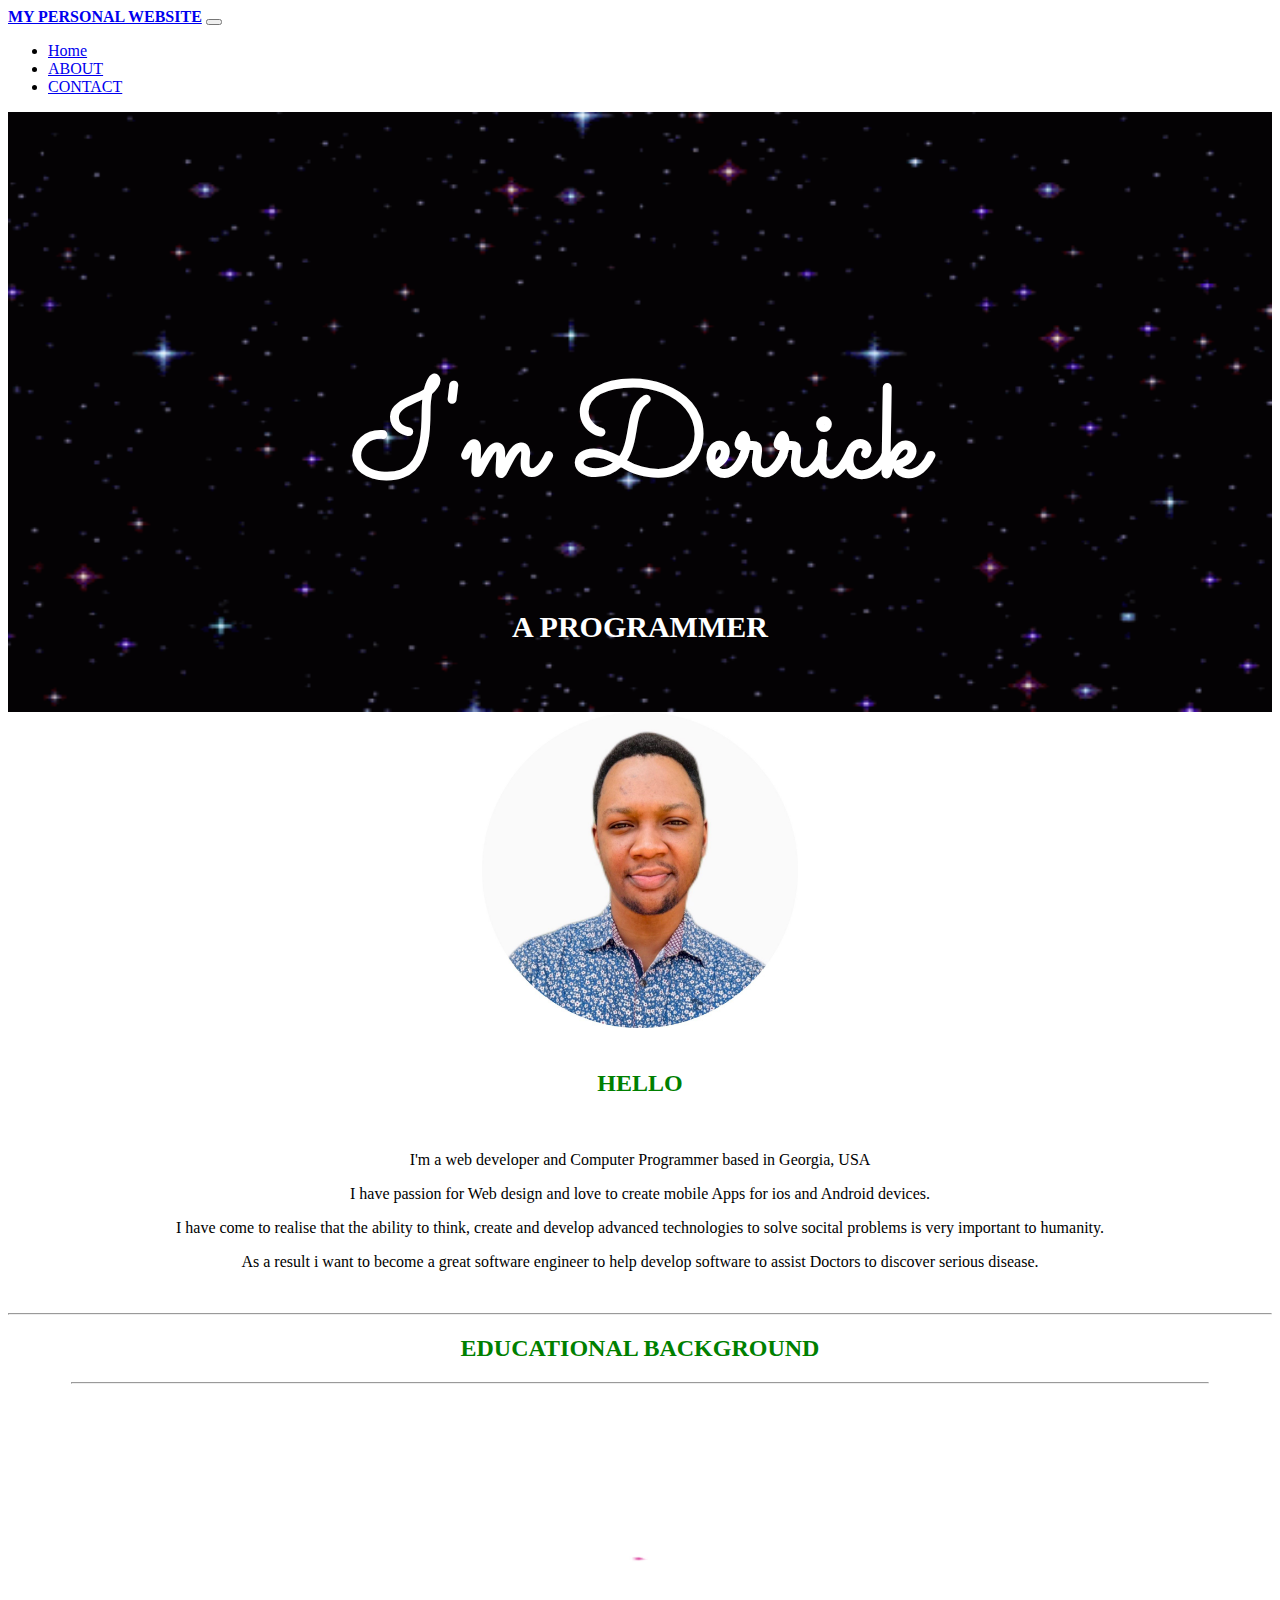
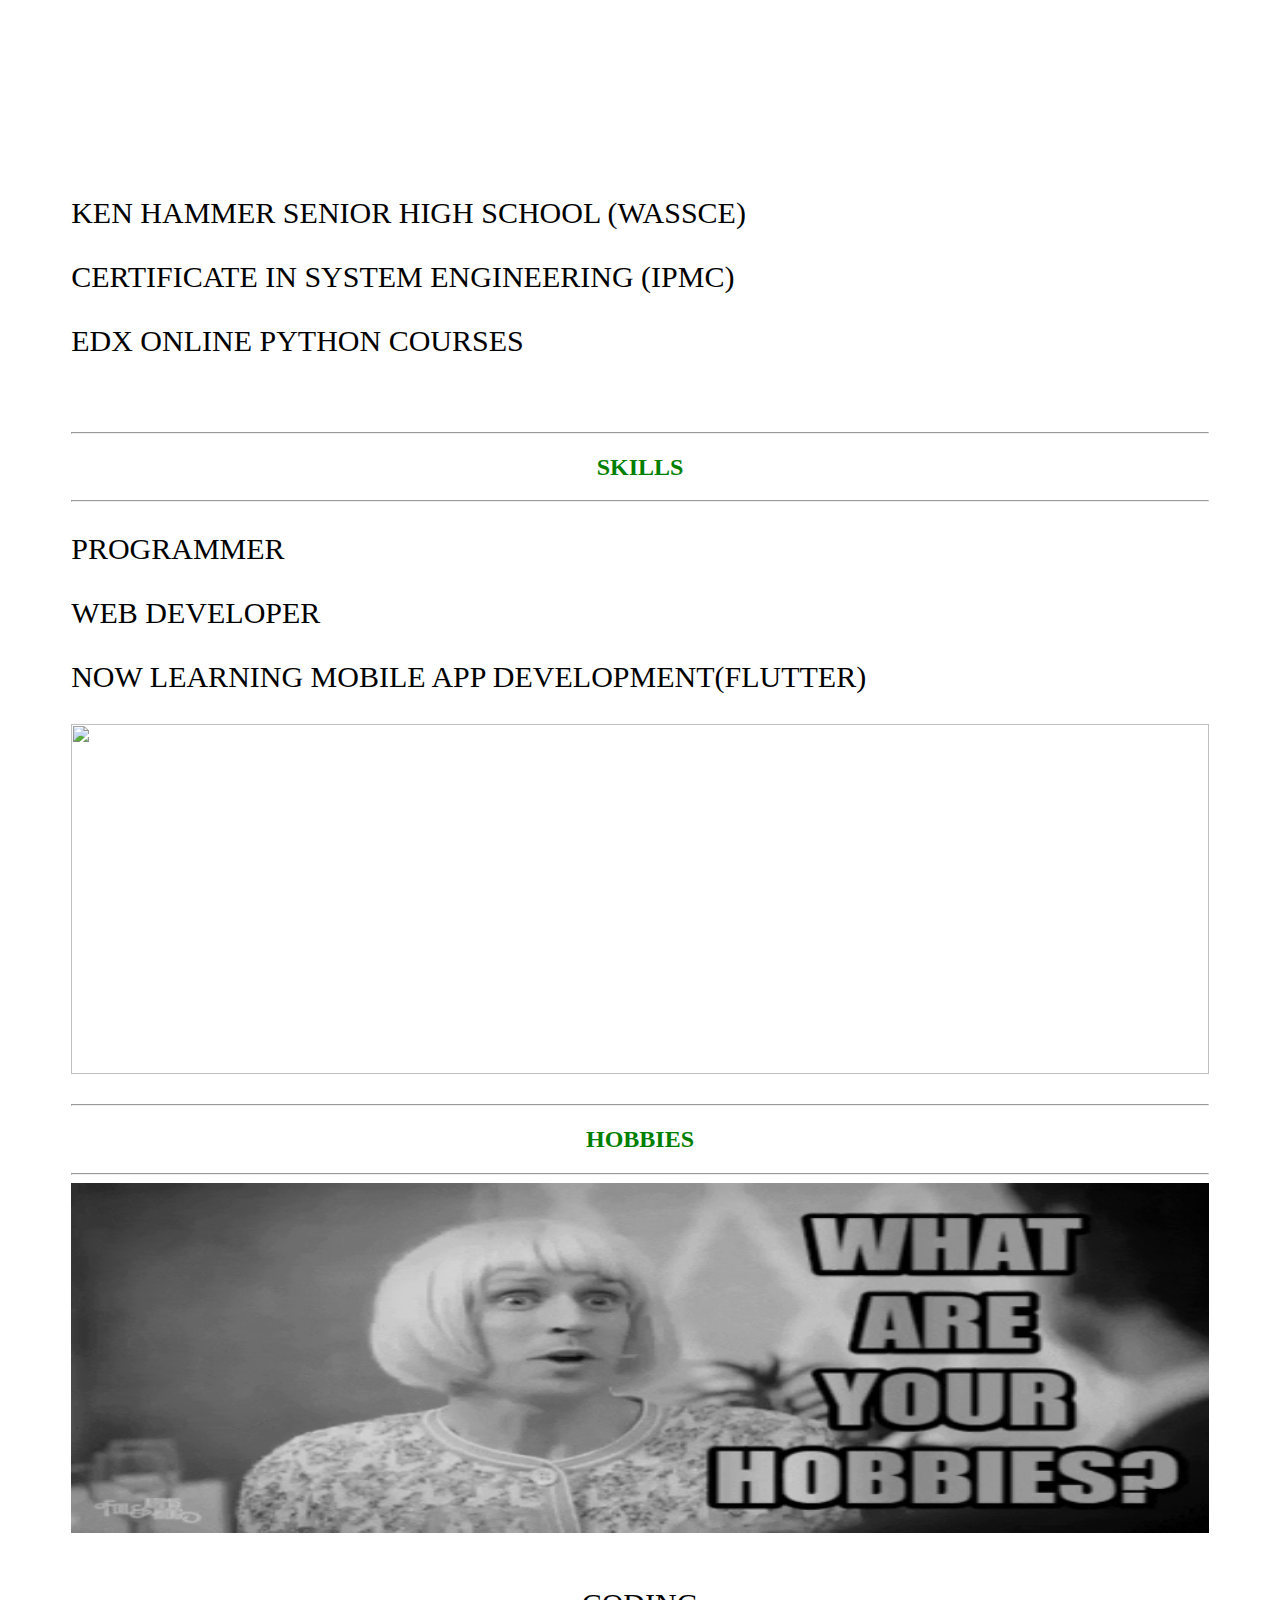
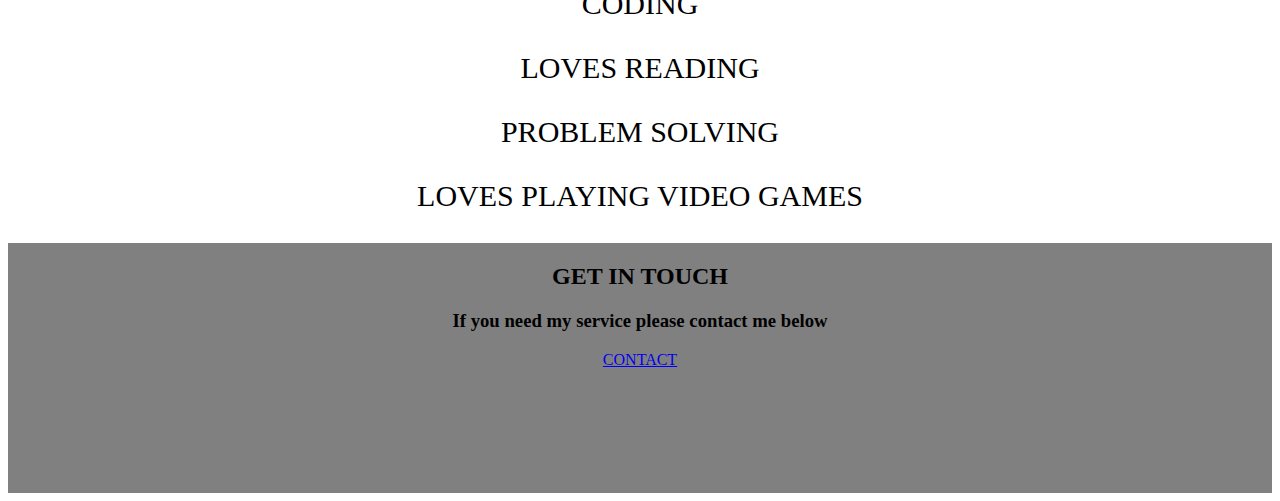
==== index.html @ 9dd03121 "Update index.html" ====
<!doctype html>
<html lang="en">
  <head>
    <!-- Required meta tags -->
    <meta charset="utf-8">
    <meta name="viewport" content="width=device-width, initial-scale=1, shrink-to-fit=no">
    <!-- Bootstrap CSS -->
    <link rel="stylesheet" href="https://cdn.jsdelivr.net/npm/bootstrap@4.1.3/dist/css/bootstrap.min.css" integrity="sha384-MCw98/SFnGE8fJT3GXwEOngsV7Zt27NXFoaoApmYm81iuXoPkFOJwJ8ERdknLPMO" crossorigin="anonymous">
    <title>derrickosei.com</title>
    <link rel="stylesheet" href="css/styles.css">
    <link href="https://fonts.googleapis.com/css2?family=Sacramento&display=swap" rel="stylesheet">
    <link href="https://fonts.googleapis.com/css2?family=Merriweather&display=swap" rel="stylesheet">
    <script src="https://code.jquery.com/jquery-3.3.1.slim.min.js" integrity="sha384-q8i/X+965DzO0rT7abK41JStQIAqVgRVzpbzo5smXKp4YfRvH+8abtTE1Pi6jizo" crossorigin="anonymous"></script>
    <script src="https://cdn.jsdelivr.net/npm/popper.js@1.14.3/dist/umd/popper.min.js" integrity="sha384-ZMP7rVo3mIykV+2+9J3UJ46jBk0WLaUAdn689aCwoqbBJiSnjAK/l8WvCWPIPm49" crossorigin="anonymous"></script>
    <script src="https://cdn.jsdelivr.net/npm/bootstrap@4.1.3/dist/js/bootstrap.min.js" integrity="sha384-ChfqqxuZUCnJSK3+MXmPNIyE6ZbWh2IMqE241rYiqJxyMiZ6OW/JmZQ5stwEULTy" crossorigin="anonymous"></script>
  </head>

  <body>
    <nav class="navbar navbar-expand-lg navbar-dark bg-dark">
      <a class="navbar-brand" href="#"><b>MY PERSONAL WEBSITE</b></a>
      <button class="navbar-toggler" type="button" data-toggle="collapse" data-target="#navbarTogglerDemo01" aria-controls="navbarTogglerDemo01" aria-expanded="false" aria-label="Toggle navigation">
        <span class="navbar-toggler-icon"></span>
      </button>
      <div class="collapse navbar-collapse" id="navbarTogglerDemo01">
        <ul class="navbar-nav ml-auto mt-2 mt-lg-0">
          <li class="nav-item active">
            <a class="nav-link" href="#">Home</a>
          </li>
          <li class="nav-item">
            <a class="nav-link" href="#">ABOUT</a>
          </li>
          <li class="nav-item">
            <a class="nav-link" href="mailto:oseiderrick200@gmail.com">CONTACT</a>
          </li>
        </ul>
      </div>
    </nav>

    <div class="bcg">
      <img class="bcg-pic" src="images/gllaxy.gif" alt="">
      <h1 class="text">I'm Derrick</h1>
      <h6 class="text2">A PROGRAMMER</h6>
    </div>
    <div class="pp">
      <center>
        <img class="pp-img"src="images/profile.jpg" alt=""><br>
        <br>
        <h2 style="text-align:center;color: green">HELLO</h2>
      </center>
    </div>
    <br>
    <div style="text-align: center">
      <p>I'm a web developer and Computer Programmer based in Georgia, USA</p>
      <p>I have passion for Web design and love to create mobile Apps for ios and Android devices.</p>
      <p>I have come to realise that the ability to think, create and develop advanced technologies to solve socital problems is very important to humanity.</p>
      <p>As a result i want to become a great software engineer to help develop software to assist Doctors to discover serious disease.</p>
    </div>
    <br>
    <hr>
    <div id="main">
      <h2 style="text-align:center;color: green">EDUCATIONAL BACKGROUND</h2>
      <hr>
      <div class="edu" style="background-color: ;">
        <div class="row">
          <div class="col-lg-6">
            <img id="edu-pp"src="images/giphy.gif" alt="">
          </div>
          <div id="edu-text"class="col-lg-6">
            <p>KEN HAMMER SENIOR HIGH SCHOOL (WASSCE)</p>
            <p>CERTIFICATE IN SYSTEM ENGINEERING (IPMC)</p>
            <p>EDX ONLINE PYTHON COURSES</p>
          </div>
          <br>
        </div>
      </div>
      <br>
      <hr>
      <h2 style="text-align:center;color: green">SKILLS</h2>
      <hr>
      <div class="edu" style="background-color: ;">
        <div class="row">
          <div id="skill-text"class="col-lg-6">
            <p>PROGRAMMER</p>
            <p>WEB DEVELOPER</p>
            <p>NOW LEARNING MOBILE APP DEVELOPMENT(FLUTTER)</p>
          </div>
          <div class="col-lg-6">
            <img id="edu-pp"src="images/skills.gif" alt="">
          </div>
        </div>
      </div>
      <br>
      <hr>
      <h2 style="text-align:center;color: green">HOBBIES</h2>
      <hr>
      <div class="edu" style="background-color: ;">
        <div class="row">
          <div class="col-lg-6">
            <img id="edu-pp"src="images/hobbies.gif" alt="">
          </div>
          <div id="edu-text"class="col-lg-6"style="text-align: center">
            <p>CODING</p>
            <p>LOVES READING</p>
            <p>PROBLEM SOLVING</p>
            <p>LOVES PLAYING VIDEO GAMES</p>
          </div>
        </div>
      </div>
    </div>
    <div class="closing-bar">
      <div class="contact">
        <h2 style="Padding-top: 20px"><b>GET IN TOUCH</b></h2>
        <h3>If you need my service please contact me below</h3>
      </div>
      <center>
        <a class="btn btn-lg btn-primary active" style="border-radius: 20px; margin-top: 45px; padding:10px 30px 10px 30px"href="mailto:oseiderrick200@gmail.com">CONTACT</a>
      </center>
    <br>
  </body>
---- css/styles.css ----
@media (max-width: 600px) {
  p{
    font-size: 25px;
  }
  .edu{
    background-color: white;
  }
  #edu-text{
    margin-top: 30px;
    font-size: 30px;
    text-align: center;
  }
  #skill-text{
    margin-top: 10px;
    font-size: 30px;
    text-align: left;
    padding-bottom: 10px;
  }
  .skill{
    margin-top: 10px;
  }

}


#skill-text{
  margin-top: 30px;
  font-size: 30px;
  text-align: left;
}
.bcg{
  background-color: red;
  height: 600px;
}
.bcg-pic{
  position: relative;
  width: 100%;
  height: 600px;
}

#main{
  width: 90%;
  margin: auto;
}
.text{
  color: white;
  font-size: 130px;
  font-family: 'Sacramento', cursive;
  font-weight: bold;
  position: relative;
  bottom: 450px;
  text-align: center;
}
.text2{
  color: white;
  font-size: 30px;
  font-weight: bold;
  position: relative;
  bottom: 470px;
  text-align: center;
}
.pp{
  width: 50%;
  margin:auto;
}
.pp-img{
  width: 50%;
}

#edu-pp{
  height: 350px;
  width: 100%;
}
#edu-text{
  margin-top: 50px;
  font-size: 30px;
}

.closing-bar{
  background-color: grey;
  margin-top: 30px;
  height: 250px;
}
.contact{
  text-align: center;
}

.handles{
  width: 25%;
  padding-top: 12px;
  margin: auto;
  margin-top: 28px;
}

#instagram{
  background-color: purple;
}

@media (max-width: 900px ) {
  #main{
    width: 100%;
  }
  .text{
    font-size: 100px;
  }
}
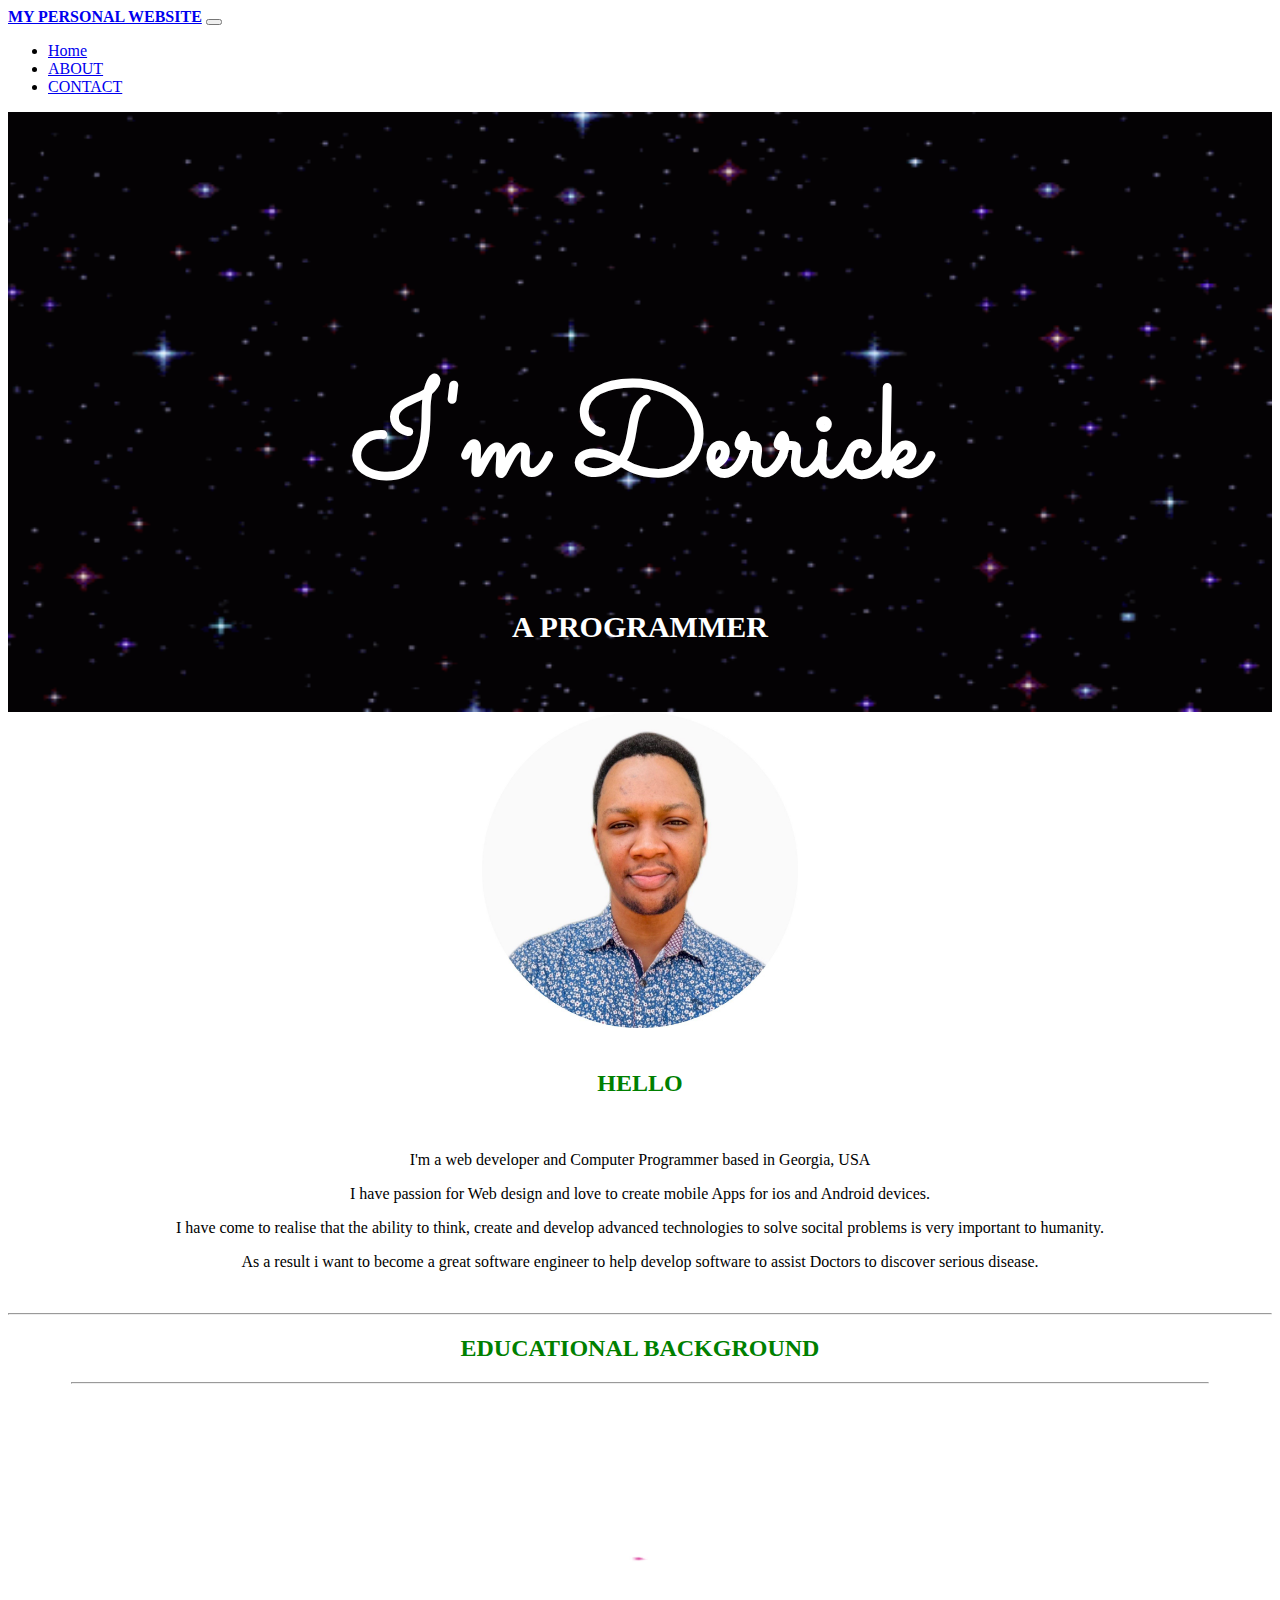
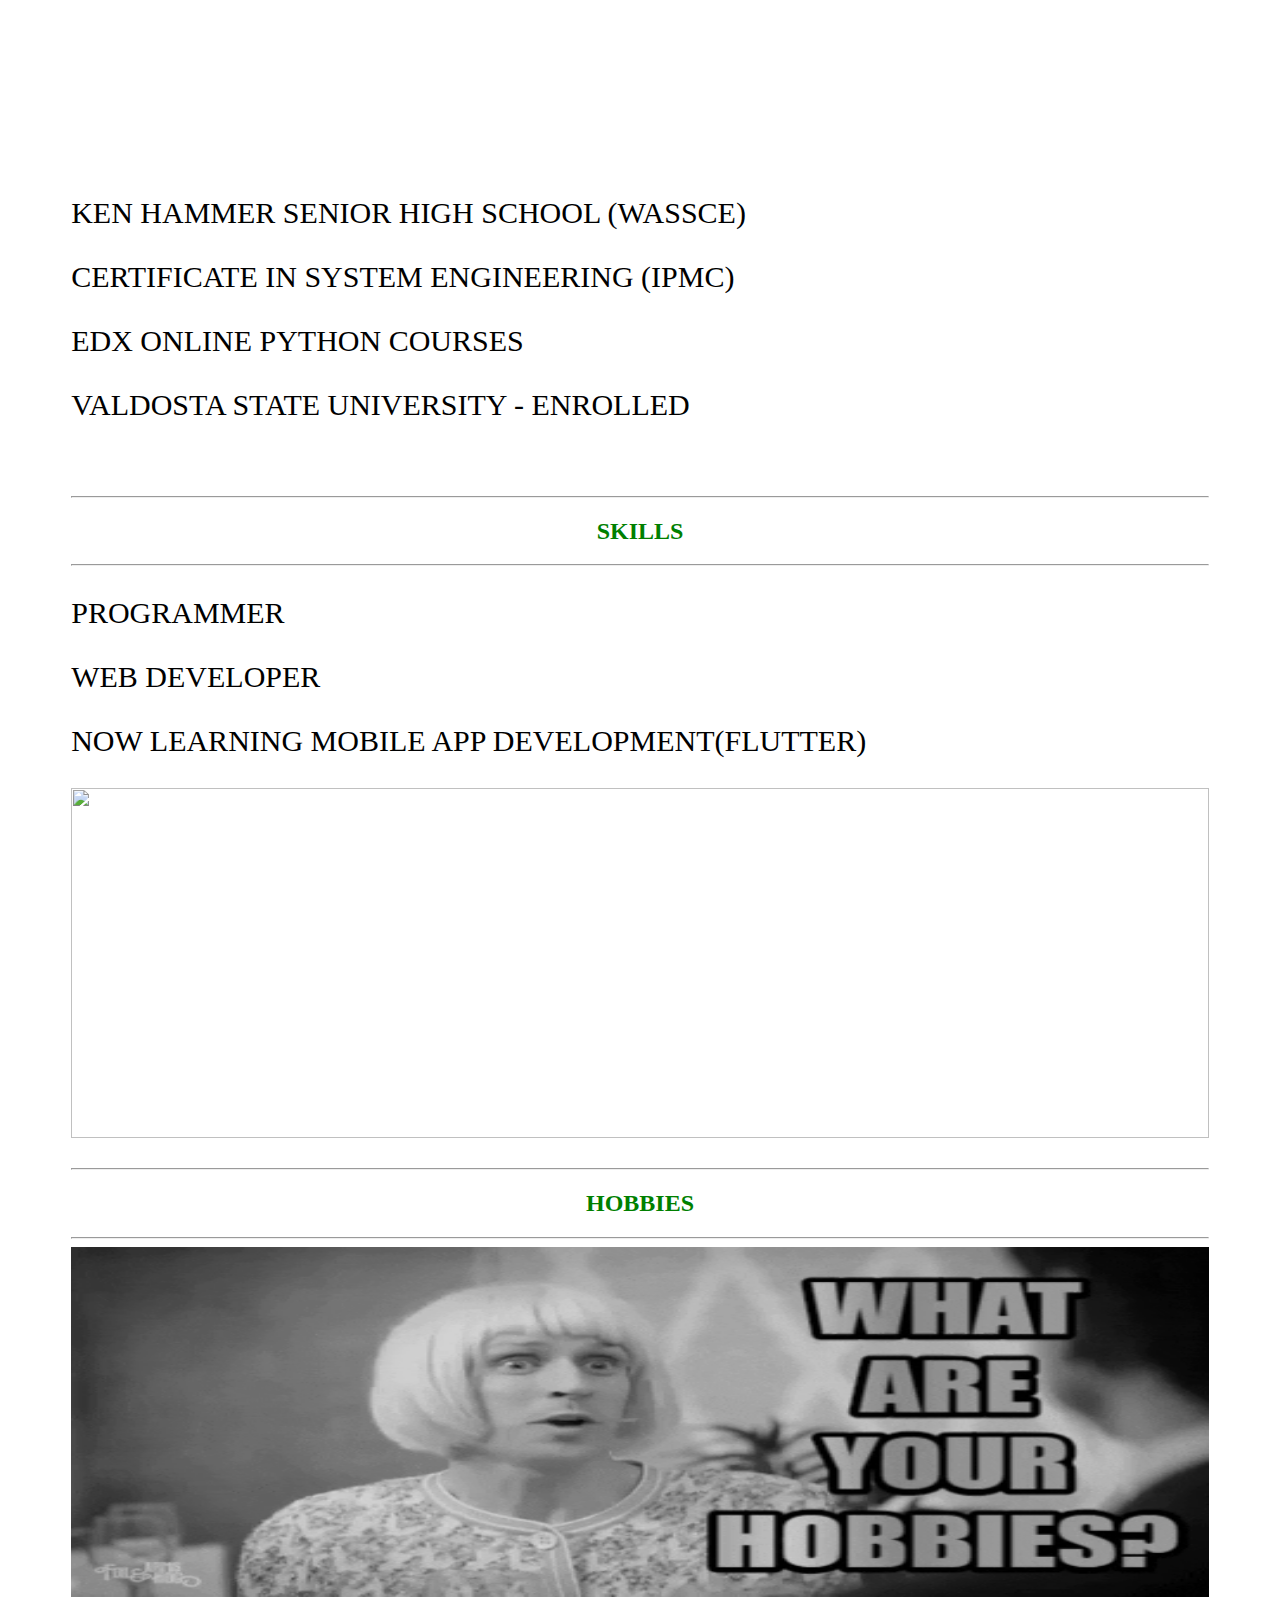
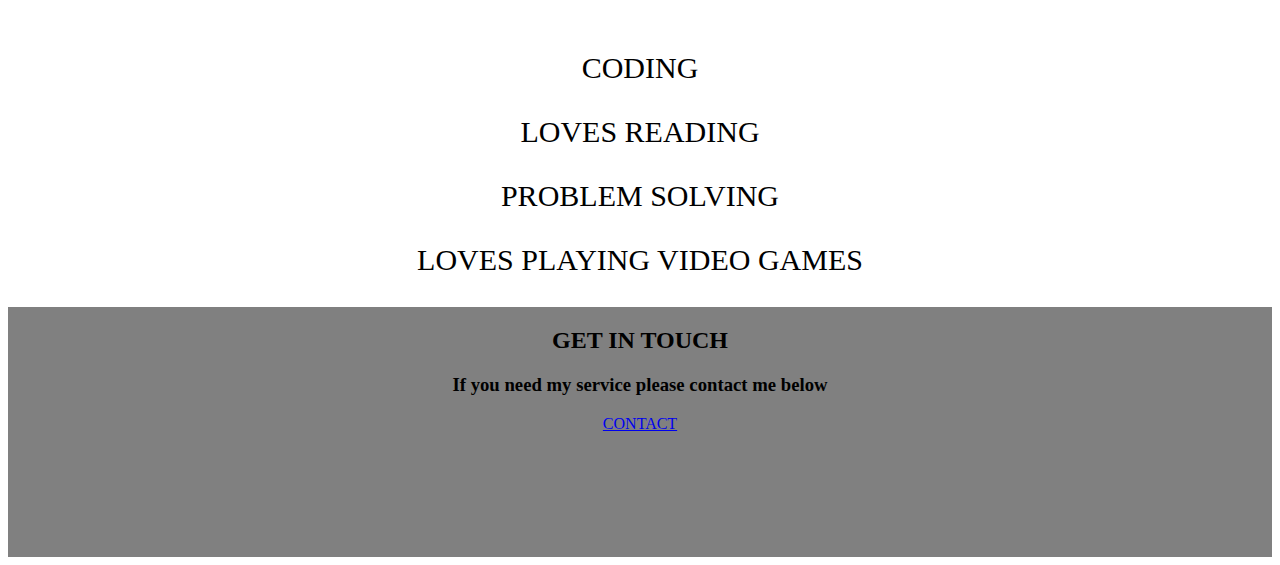
==== commit 302818dc: "Update index.html" ====
--- a/index.html
+++ b/index.html
@@ -69,6 +69,7 @@
             <p>KEN HAMMER SENIOR HIGH SCHOOL (WASSCE)</p>
             <p>CERTIFICATE IN SYSTEM ENGINEERING (IPMC)</p>
             <p>EDX ONLINE PYTHON COURSES</p>
+            <p>VALDOSTA STATE UNIVERSITY - ENROLLED</p>
           </div>
           <br>
         </div>
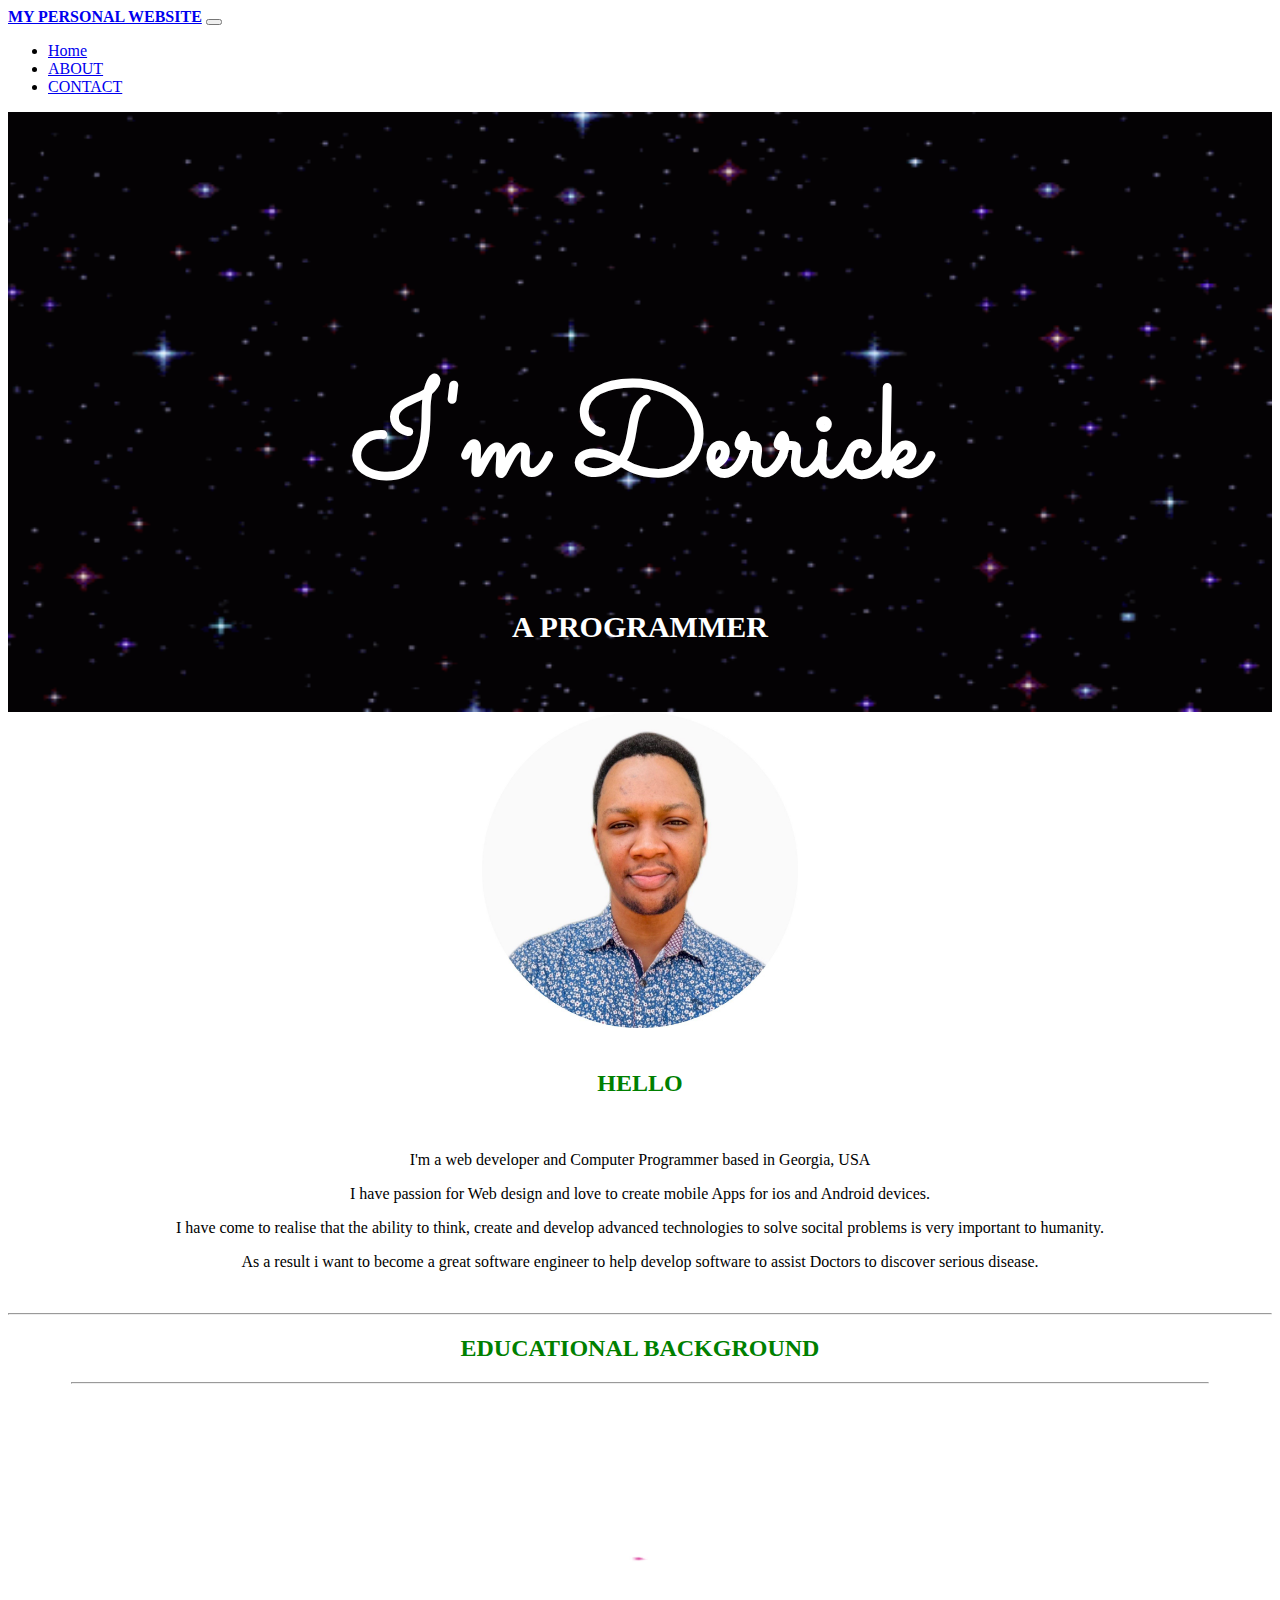
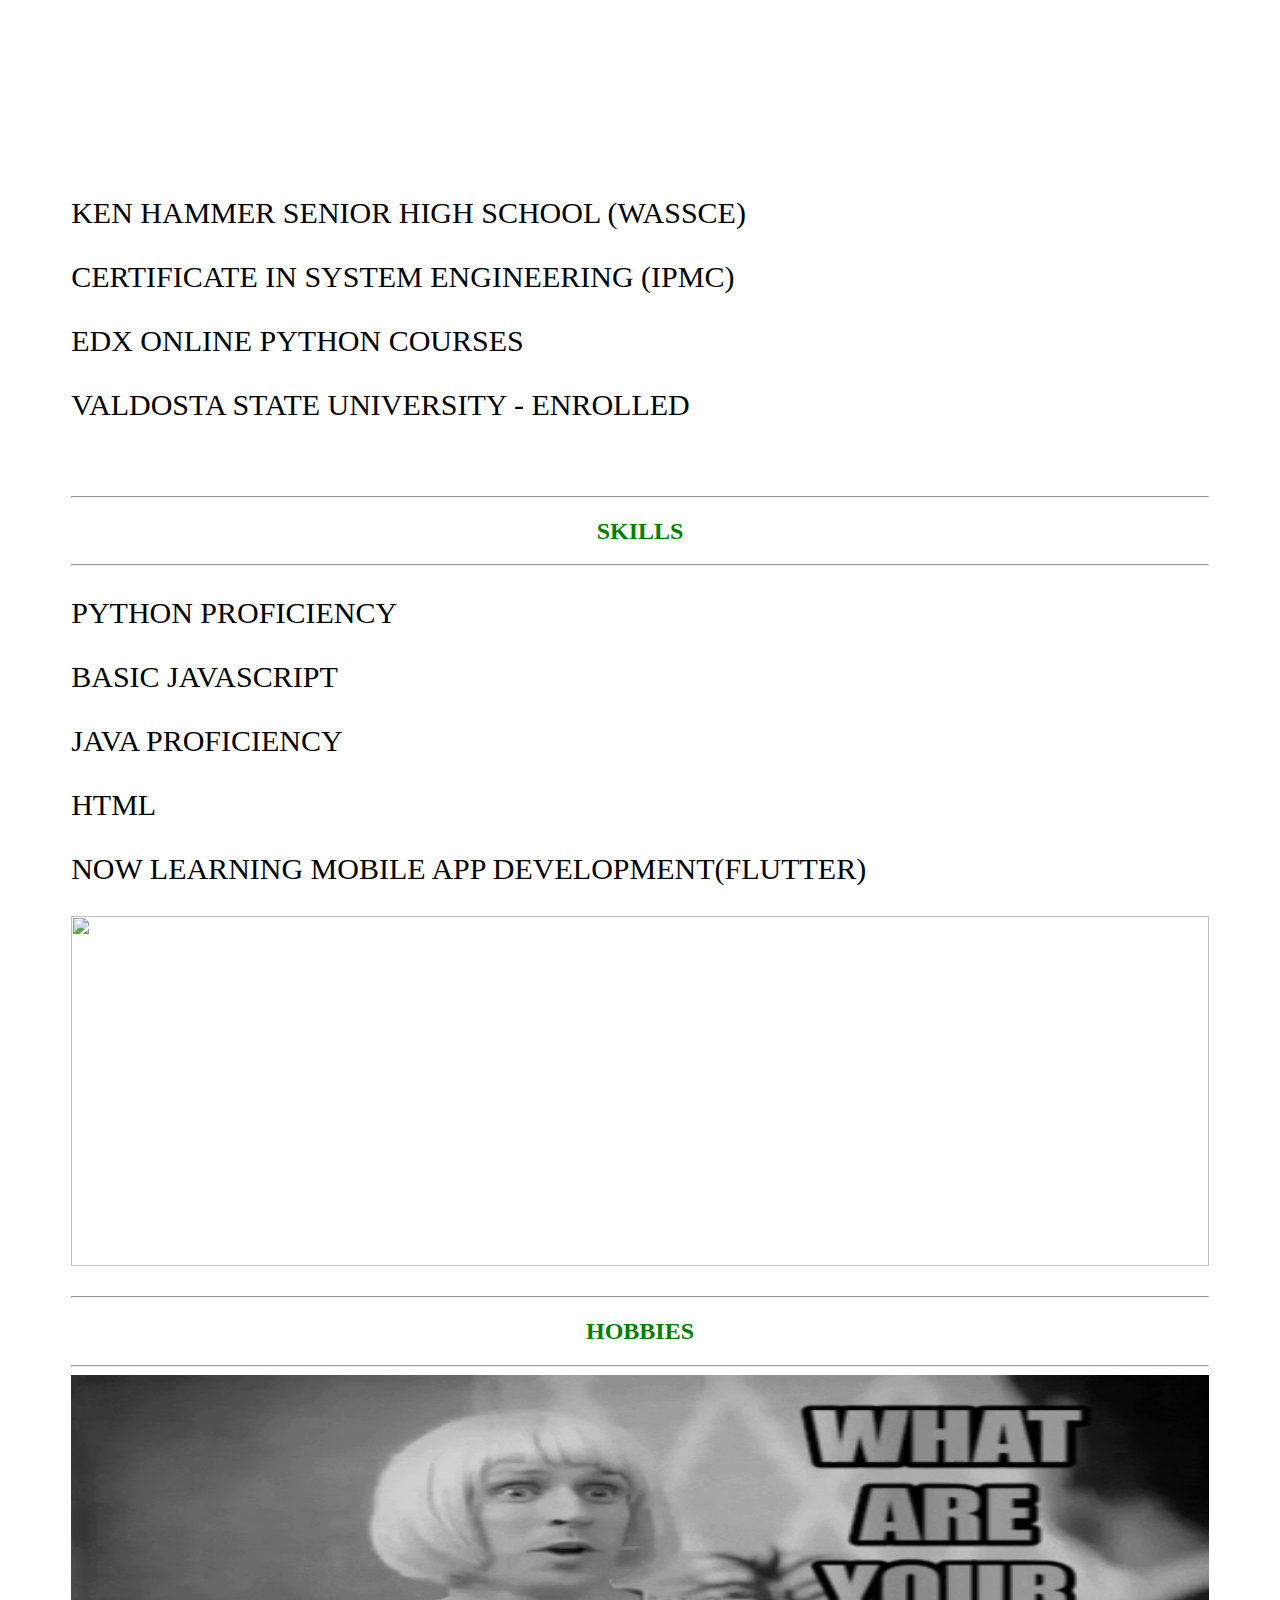
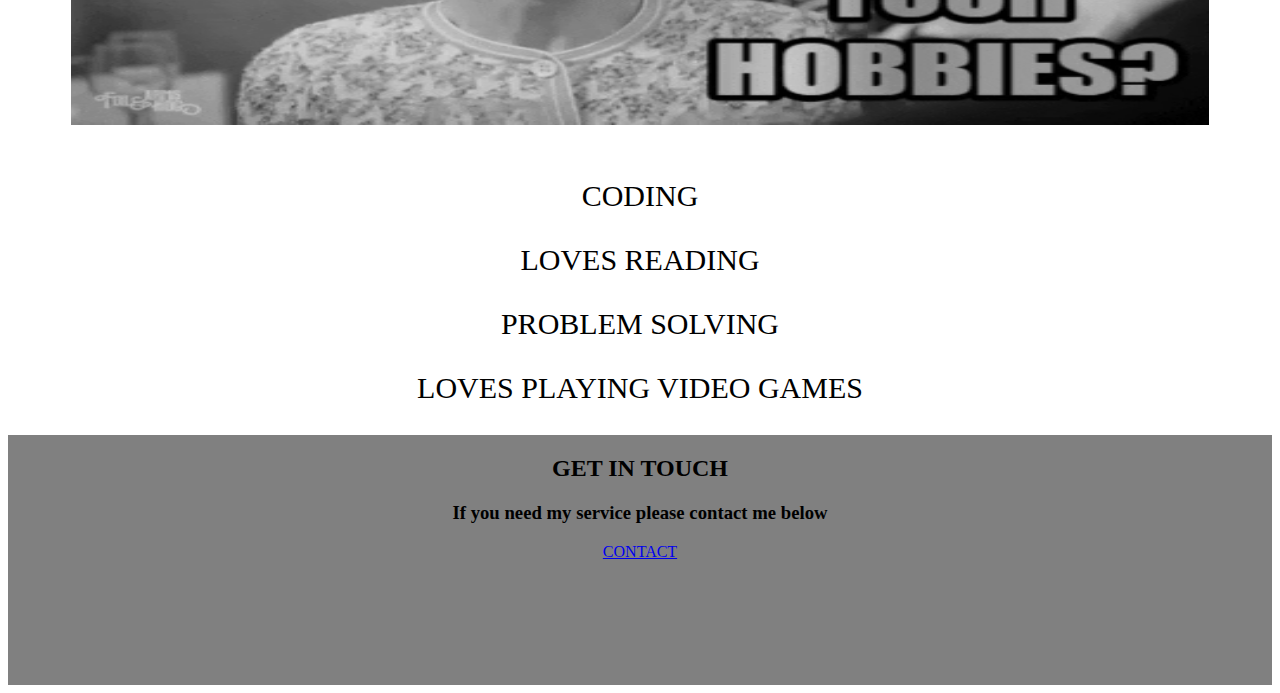
==== commit ebe73563: "Update index.html" ====
--- a/index.html
+++ b/index.html
@@ -81,8 +81,10 @@
       <div class="edu" style="background-color: ;">
         <div class="row">
           <div id="skill-text"class="col-lg-6">
-            <p>PROGRAMMER</p>
-            <p>WEB DEVELOPER</p>
+            <p>PYTHON PROFICIENCY</p>
+            <p>BASIC JAVASCRIPT</p>
+            <P>JAVA PROFICIENCY</P>
+            <P>HTML</P>
             <p>NOW LEARNING MOBILE APP DEVELOPMENT(FLUTTER)</p>
           </div>
           <div class="col-lg-6">
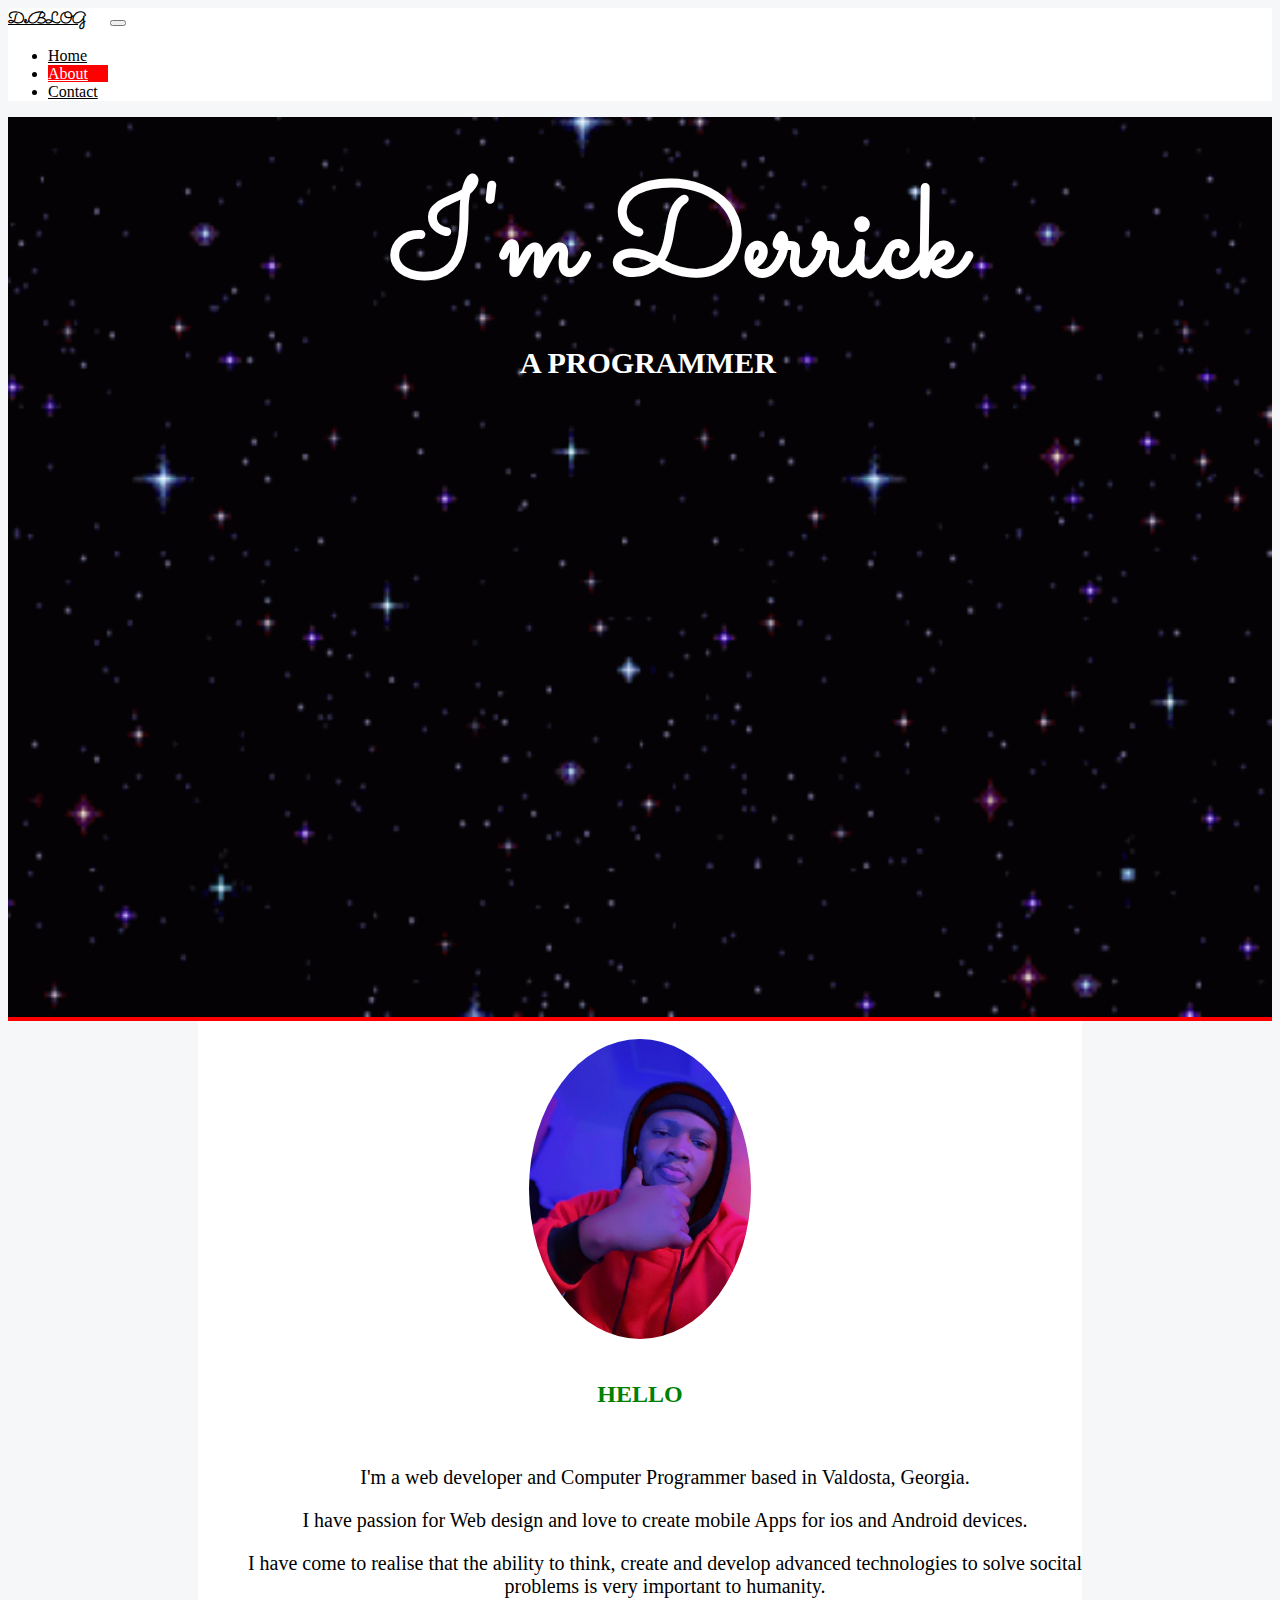
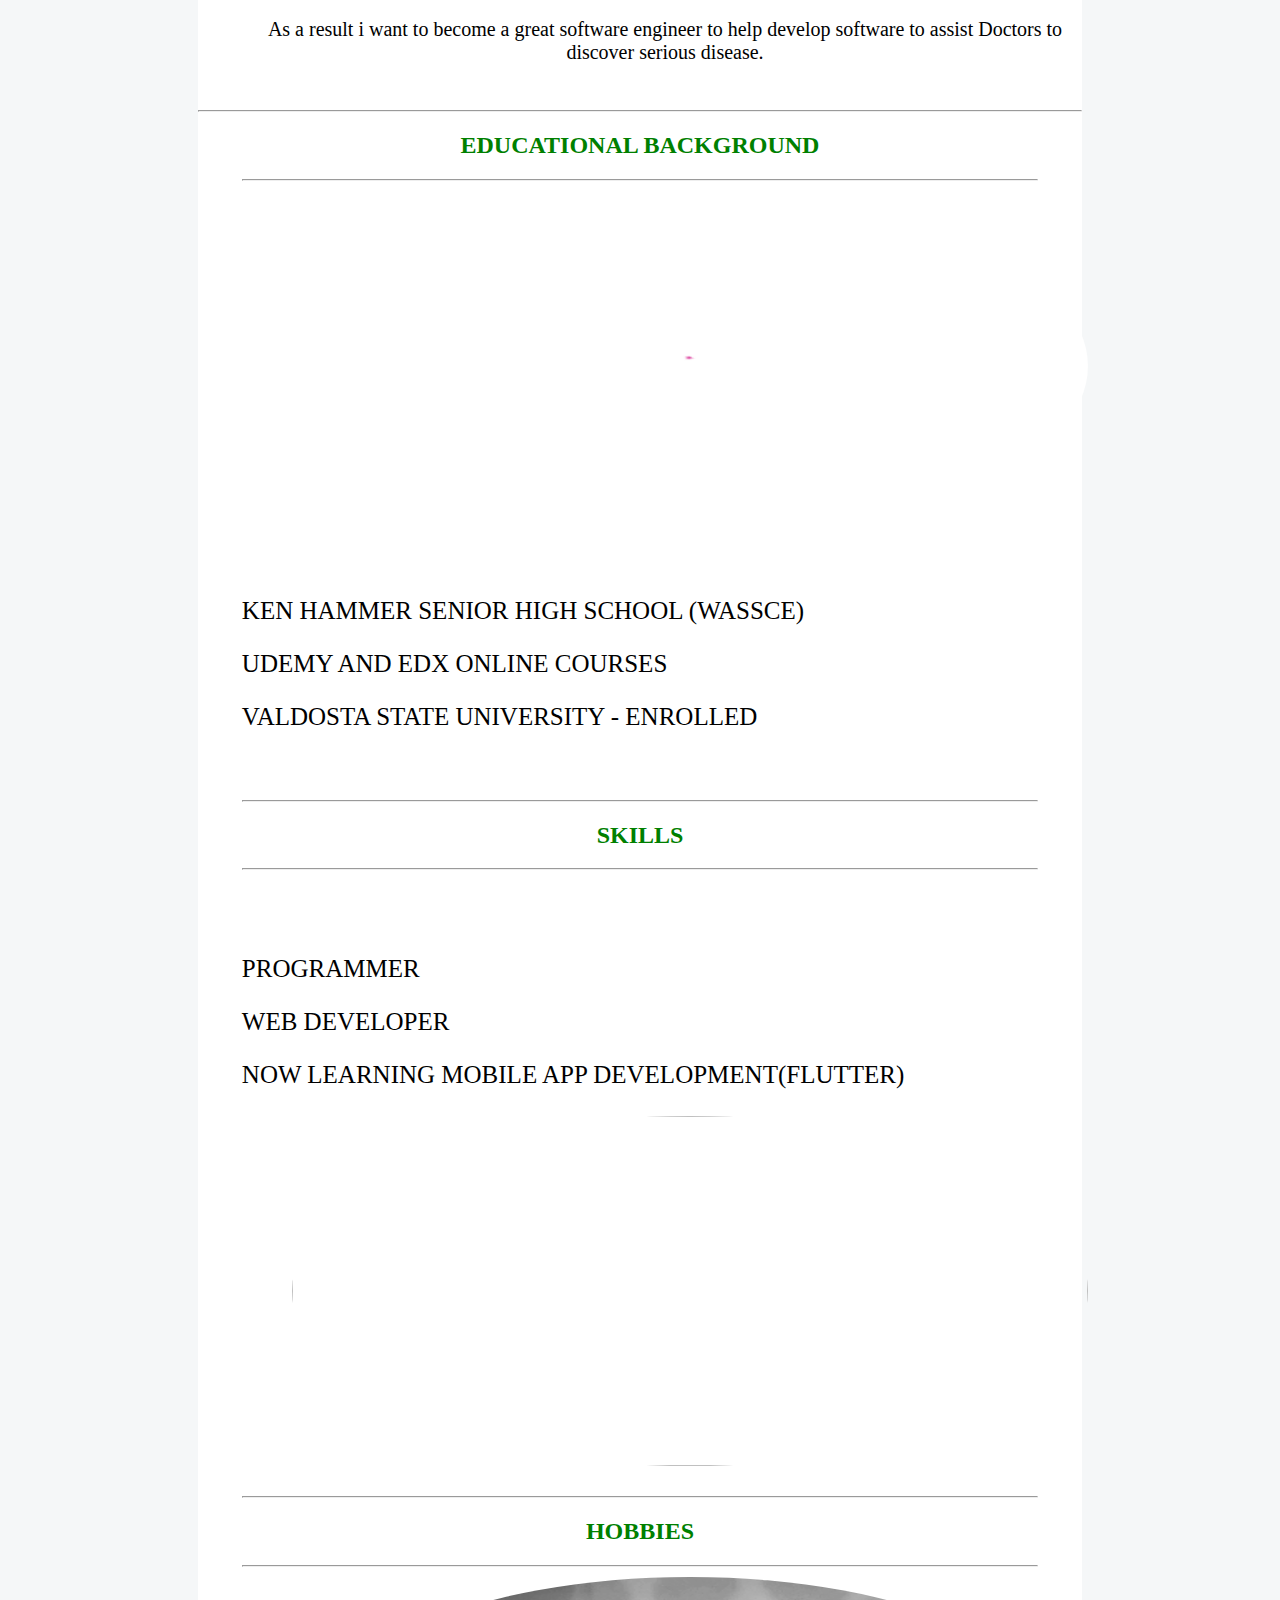
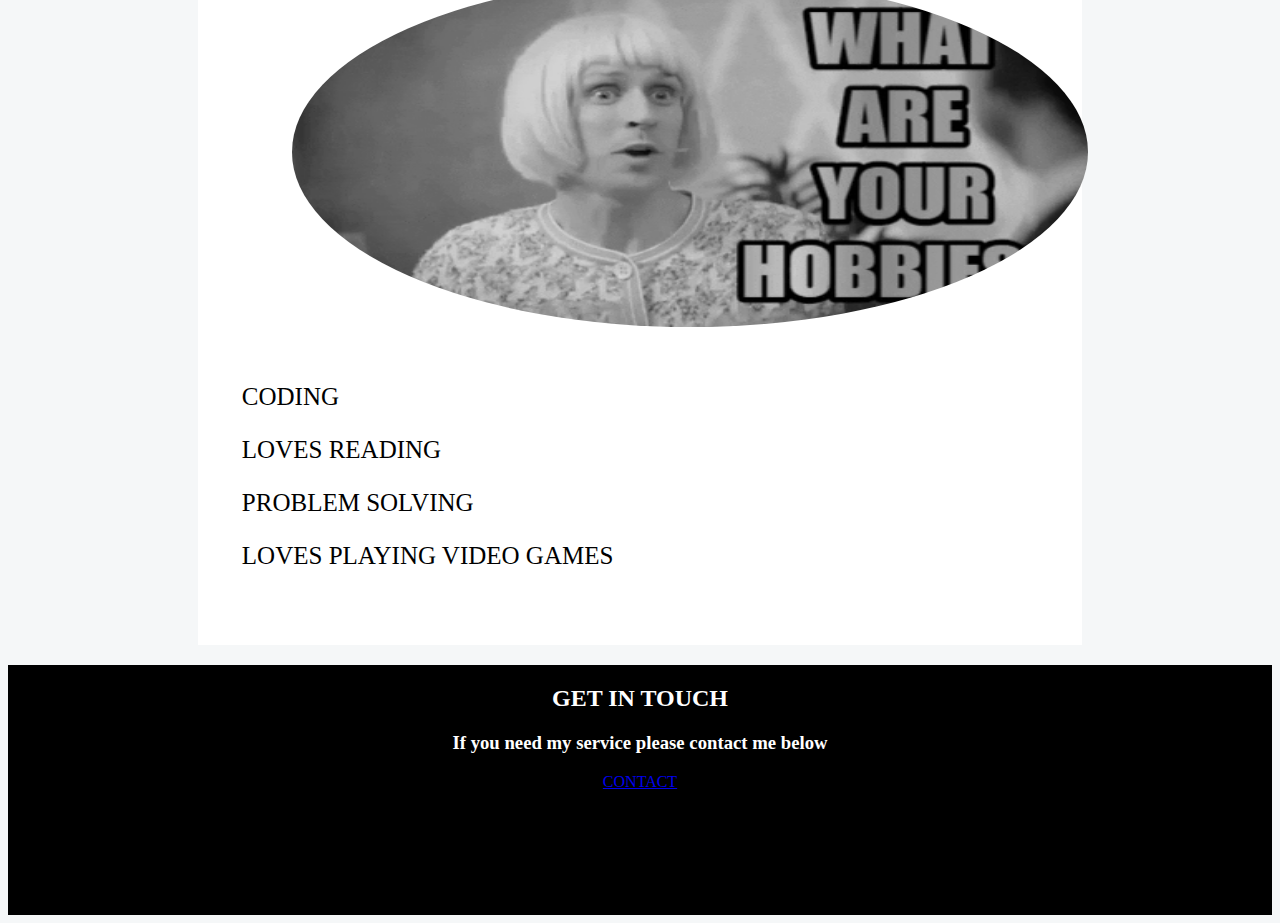
==== commit 7a1021d8: "Add files via upload" ====
--- a/index.html
+++ b/index.html
@@ -15,9 +15,9 @@
     <script src="https://cdn.jsdelivr.net/npm/bootstrap@4.1.3/dist/js/bootstrap.min.js" integrity="sha384-ChfqqxuZUCnJSK3+MXmPNIyE6ZbWh2IMqE241rYiqJxyMiZ6OW/JmZQ5stwEULTy" crossorigin="anonymous"></script>
   </head>
 
-  <body>
-    <nav class="navbar navbar-expand-lg navbar-dark bg-dark">
-      <a class="navbar-brand" href="#"><b>MY PERSONAL WEBSITE</b></a>
+  <body style="background-color: #F5F7F8;">
+    <nav class="navbar navbar-expand-lg">
+      <a id="logo"class="navbar-brand" href="#"><b>DeBLOG</b></a>
       <button class="navbar-toggler" type="button" data-toggle="collapse" data-target="#navbarTogglerDemo01" aria-controls="navbarTogglerDemo01" aria-expanded="false" aria-label="Toggle navigation">
         <span class="navbar-toggler-icon"></span>
       </button>
@@ -27,10 +27,10 @@
             <a class="nav-link" href="#">Home</a>
           </li>
           <li class="nav-item">
-            <a class="nav-link" href="#">ABOUT</a>
+            <a id="about"class="nav-link" href="about.html" style="background-color: red;">About</a>
           </li>
           <li class="nav-item">
-            <a class="nav-link" href="mailto:oseiderrick200@gmail.com">CONTACT</a>
+            <a class="nav-link" href="mailto:oseiderrick200@gmail.com">Contact</a>
           </li>
         </ul>
       </div>
@@ -41,71 +41,88 @@
       <h1 class="text">I'm Derrick</h1>
       <h6 class="text2">A PROGRAMMER</h6>
     </div>
-    <div class="pp">
-      <center>
-        <img class="pp-img"src="images/profile.jpg" alt=""><br>
-        <br>
-        <h2 style="text-align:center;color: green">HELLO</h2>
-      </center>
-    </div>
-    <br>
-    <div style="text-align: center">
-      <p>I'm a web developer and Computer Programmer based in Georgia, USA</p>
-      <p>I have passion for Web design and love to create mobile Apps for ios and Android devices.</p>
-      <p>I have come to realise that the ability to think, create and develop advanced technologies to solve socital problems is very important to humanity.</p>
-      <p>As a result i want to become a great software engineer to help develop software to assist Doctors to discover serious disease.</p>
-    </div>
-    <br>
-    <hr>
-    <div id="main">
-      <h2 style="text-align:center;color: green">EDUCATIONAL BACKGROUND</h2>
-      <hr>
-      <div class="edu" style="background-color: ;">
-        <div class="row">
-          <div class="col-lg-6">
-            <img id="edu-pp"src="images/giphy.gif" alt="">
-          </div>
-          <div id="edu-text"class="col-lg-6">
-            <p>KEN HAMMER SENIOR HIGH SCHOOL (WASSCE)</p>
-            <p>CERTIFICATE IN SYSTEM ENGINEERING (IPMC)</p>
-            <p>EDX ONLINE PYTHON COURSES</p>
-            <p>VALDOSTA STATE UNIVERSITY - ENROLLED</p>
-          </div>
+
+    <div class="body">
+      <br>
+      <div class="pp">
+        <center>
+          <img class="pp-img"src="images/790A1C43-79A6-42D5-ADE3-93E98A6A537B_1_201_a.jpeg" alt=""><br>
           <br>
-        </div>
+          <h2 style="text-align:center;color: green">HELLO</h2>
+        </center>
+      </div>
+      <br>
+      <div class="intro" style="text-align: center;">
+        <p>I'm a web developer and Computer Programmer based in Valdosta, Georgia.</p>
+        <p>I have passion for Web design and love to create mobile Apps for ios and Android devices.</p>
+        <p>I have come to realise that the ability to think, create and develop advanced technologies to solve socital problems is very important to humanity.</p>
+        <p>As a result i want to become a great software engineer to help develop software to assist Doctors to discover serious disease.</p>
       </div>
       <br>
       <hr>
-      <h2 style="text-align:center;color: green">SKILLS</h2>
-      <hr>
-      <div class="edu" style="background-color: ;">
-        <div class="row">
-          <div id="skill-text"class="col-lg-6">
-            <p>PYTHON PROFICIENCY</p>
-            <p>BASIC JAVASCRIPT</p>
-            <P>JAVA PROFICIENCY</P>
-            <P>HTML</P>
-            <p>NOW LEARNING MOBILE APP DEVELOPMENT(FLUTTER)</p>
-          </div>
-          <div class="col-lg-6">
-            <img id="edu-pp"src="images/skills.gif" alt="">
+      <div id="main">
+        <h2 style="text-align:center;color: green">EDUCATIONAL BACKGROUND</h2>
+        <hr>
+        <div class="edu" style="background-color: ;">
+          <div class="row">
+            <div class="col-lg-6">
+              <img id="edu-pp"src="images/giphy.gif" alt="">
+            </div>
+            <div id="edu-text"class="col-lg-6">
+              <p>KEN HAMMER SENIOR HIGH SCHOOL (WASSCE)</p>
+              <p>UDEMY AND EDX ONLINE COURSES</p>
+              <p>VALDOSTA STATE UNIVERSITY - ENROLLED</p>
+            </div>
+            <br>
           </div>
         </div>
-      </div>
-      <br>
-      <hr>
-      <h2 style="text-align:center;color: green">HOBBIES</h2>
-      <hr>
-      <div class="edu" style="background-color: ;">
-        <div class="row">
-          <div class="col-lg-6">
-            <img id="edu-pp"src="images/hobbies.gif" alt="">
+        <br>
+        <hr>
+        <h2 style="text-align:center;color: green">SKILLS</h2>
+        <hr>
+        <div class="edu">
+          <div class="large">
+            <div class="row">
+              <div id="skill-text"class="col-lg-6" style="text-align: left">
+                <p>PROGRAMMER</p>
+                <p>WEB DEVELOPER</p>
+                <p>NOW LEARNING MOBILE APP DEVELOPMENT(FLUTTER)</p>
+              </div>
+              <div class="col-lg-6">
+                <img id="skills-pp"src="images/skills.gif" alt="">
+              </div>
+            </div>
           </div>
-          <div id="edu-text"class="col-lg-6"style="text-align: center">
-            <p>CODING</p>
-            <p>LOVES READING</p>
-            <p>PROBLEM SOLVING</p>
-            <p>LOVES PLAYING VIDEO GAMES</p>
+
+          <div class="small">
+            <div class="row">
+              <div class="col-lg-6">
+                <img id="skills-pp"src="images/skills.gif" alt="">
+              </div>
+              <div id="skill-text"class="col-lg-6" style="text-align: left">
+                <p>PROGRAMMER</p>
+                <p>WEB DEVELOPER</p>
+                <p>NOW LEARNING MOBILE APP DEVELOPMENT(FLUTTER)</p>
+              </div>
+            </div>
+          </div>
+        </div>
+
+        <br>
+        <hr>
+        <h2 style="text-align:center;color: green">HOBBIES</h2>
+        <hr>
+        <div class="hobbies">
+          <div class="row">
+            <div class="col-lg-6">
+              <img id="hobbie-pp"src="images/hobbies.gif" alt="">
+            </div>
+            <div id="edu-text"class="col-lg-6">
+              <p>CODING</p>
+              <p>LOVES READING</p>
+              <p>PROBLEM SOLVING</p>
+              <p>LOVES PLAYING VIDEO GAMES</p>
+            </div>
           </div>
         </div>
       </div>
@@ -116,7 +133,8 @@
         <h3>If you need my service please contact me below</h3>
       </div>
       <center>
-        <a class="btn btn-lg btn-primary active" style="border-radius: 20px; margin-top: 45px; padding:10px 30px 10px 30px"href="mailto:oseiderrick200@gmail.com">CONTACT</a>
+        <a class="btn btn-success active" style="border-radius: 20px; margin-top: 35px; padding:10px 30px 10px 30px"href="mailto:oseiderrick200@gmail.com">CONTACT</a>
       </center>
-    <br>
+      <br>
+    </div>
   </body>
--- a/css/styles.css
+++ b/css/styles.css
@@ -1,41 +1,47 @@
-@media (max-width: 600px) {
-  p{
-    font-size: 25px;
-  }
-  .edu{
-    background-color: white;
-  }
-  #edu-text{
-    margin-top: 30px;
-    font-size: 30px;
-    text-align: center;
-  }
-  #skill-text{
-    margin-top: 10px;
-    font-size: 30px;
-    text-align: left;
-    padding-bottom: 10px;
-  }
-  .skill{
-    margin-top: 10px;
-  }
-
+.body{
+  width: 70%;
+  margin: auto;
+  background-color: white;
 }
-
+.navbar{
+  background-color: white;
+}
+.navbar a{
+  color: black;
+  padding-right: 20px;
+}
+.navbar-brand{
+  font-family: 'Sacramento', cursive;
+}
+#about{
+  color: white;
+}
+#logo{
+  color: black;
+}
+.intro p{
+  padding-left: 50px;
+  font-size: 20px;
+}
+.hobbies{
+  padding-bottom: 50px;
+}
 
 #skill-text{
   margin-top: 30px;
-  font-size: 30px;
-  text-align: left;
+  font-size: 25px;
+  text-align: center;
+  padding-top: 30px;
 }
 .bcg{
   background-color: red;
-  height: 600px;
+  width: 100%;
+  display: inline-block;
 }
 .bcg-pic{
   position: relative;
   width: 100%;
-  height: 600px;
+  height: 900px;
 }
 
 #main{
@@ -47,17 +53,19 @@
   font-size: 130px;
   font-family: 'Sacramento', cursive;
   font-weight: bold;
-  position: relative;
-  bottom: 450px;
+  position: absolute;
+  bottom: 470px;
   text-align: center;
+  padding-left: 30%;
 }
 .text2{
   color: white;
   font-size: 30px;
   font-weight: bold;
-  position: relative;
-  bottom: 470px;
+  position: absolute;
+  bottom: 450px;
   text-align: center;
+  padding-left: 40%;
 }
 .pp{
   width: 50%;
@@ -65,21 +73,32 @@
 }
 .pp-img{
   width: 50%;
+  border-radius: 60%;
+  height: 300px;
 }
 
-#edu-pp{
+#edu-pp, #skills-pp, #hobbie-pp{
   height: 350px;
   width: 100%;
+  border-radius: 50%;
+  padding: 2px 50px;
 }
 #edu-text{
   margin-top: 50px;
-  font-size: 30px;
+  font-size: 25px;
+}
+#skills-pp-hidden{
+  height: 350px;
+  width: 100%;
+  border-radius: 50%;
 }
 
 .closing-bar{
-  background-color: grey;
-  margin-top: 30px;
+  background-color: black;
   height: 250px;
+}
+.closing-bar h2, h3{
+  color: white;
 }
 .contact{
   text-align: center;
@@ -91,16 +110,79 @@
   margin: auto;
   margin-top: 28px;
 }
-
-#instagram{
-  background-color: purple;
+.small{
+  display: none;
 }
 
 @media (max-width: 900px ) {
+  .body p{
+    font-size: 20px;
+    padding: 10px;
+  }
+  p{
+    font-size: 25px;
+  }
   #main{
     width: 100%;
   }
   .text{
+    color: white;
     font-size: 100px;
+    bottom: 470px;
+    text-align: center;
+    padding-left: 15%;
+  }
+  .text2{
+    color: white;
+    font-size: 30px;
+    font-weight: bold;
+    bottom: 450px;
+    text-align: center;
+    padding-left: 30%;
+  }
+  .edu{
+    background-color: white;
+  }
+  #edu-text{
+    margin-top: 30px;
+    font-size: 30px;
+    text-align: left;
+  }
+  #skill-text{
+    margin-top: 10px;
+    font-size: 30px;
+    text-align: center;
+    padding-bottom: 10px;
+  }
+
+  #skills-pp, #edu-pp,#hobbie-pp{
+    display:grid;
+    padding: 2px 80px;
+    height: 350px;
+    width: 100%;
+    border-radius: 50%;
+    margin: auto
+  }
+  .skill{
+    margin-top: 10px;
+  }
+  .bcg-pic{
+    position: relative;
+    width: 100%;
+    height: 800px;
+  }
+  .pp-img{
+    width: 80%;
+    height: 200px;
+  }
+  .intro p{
+    text-align: left;
+    padding: 5px;
+  }
+  .small{
+    display: flex;
+  }
+  .large{
+    display: none;
   }
 }
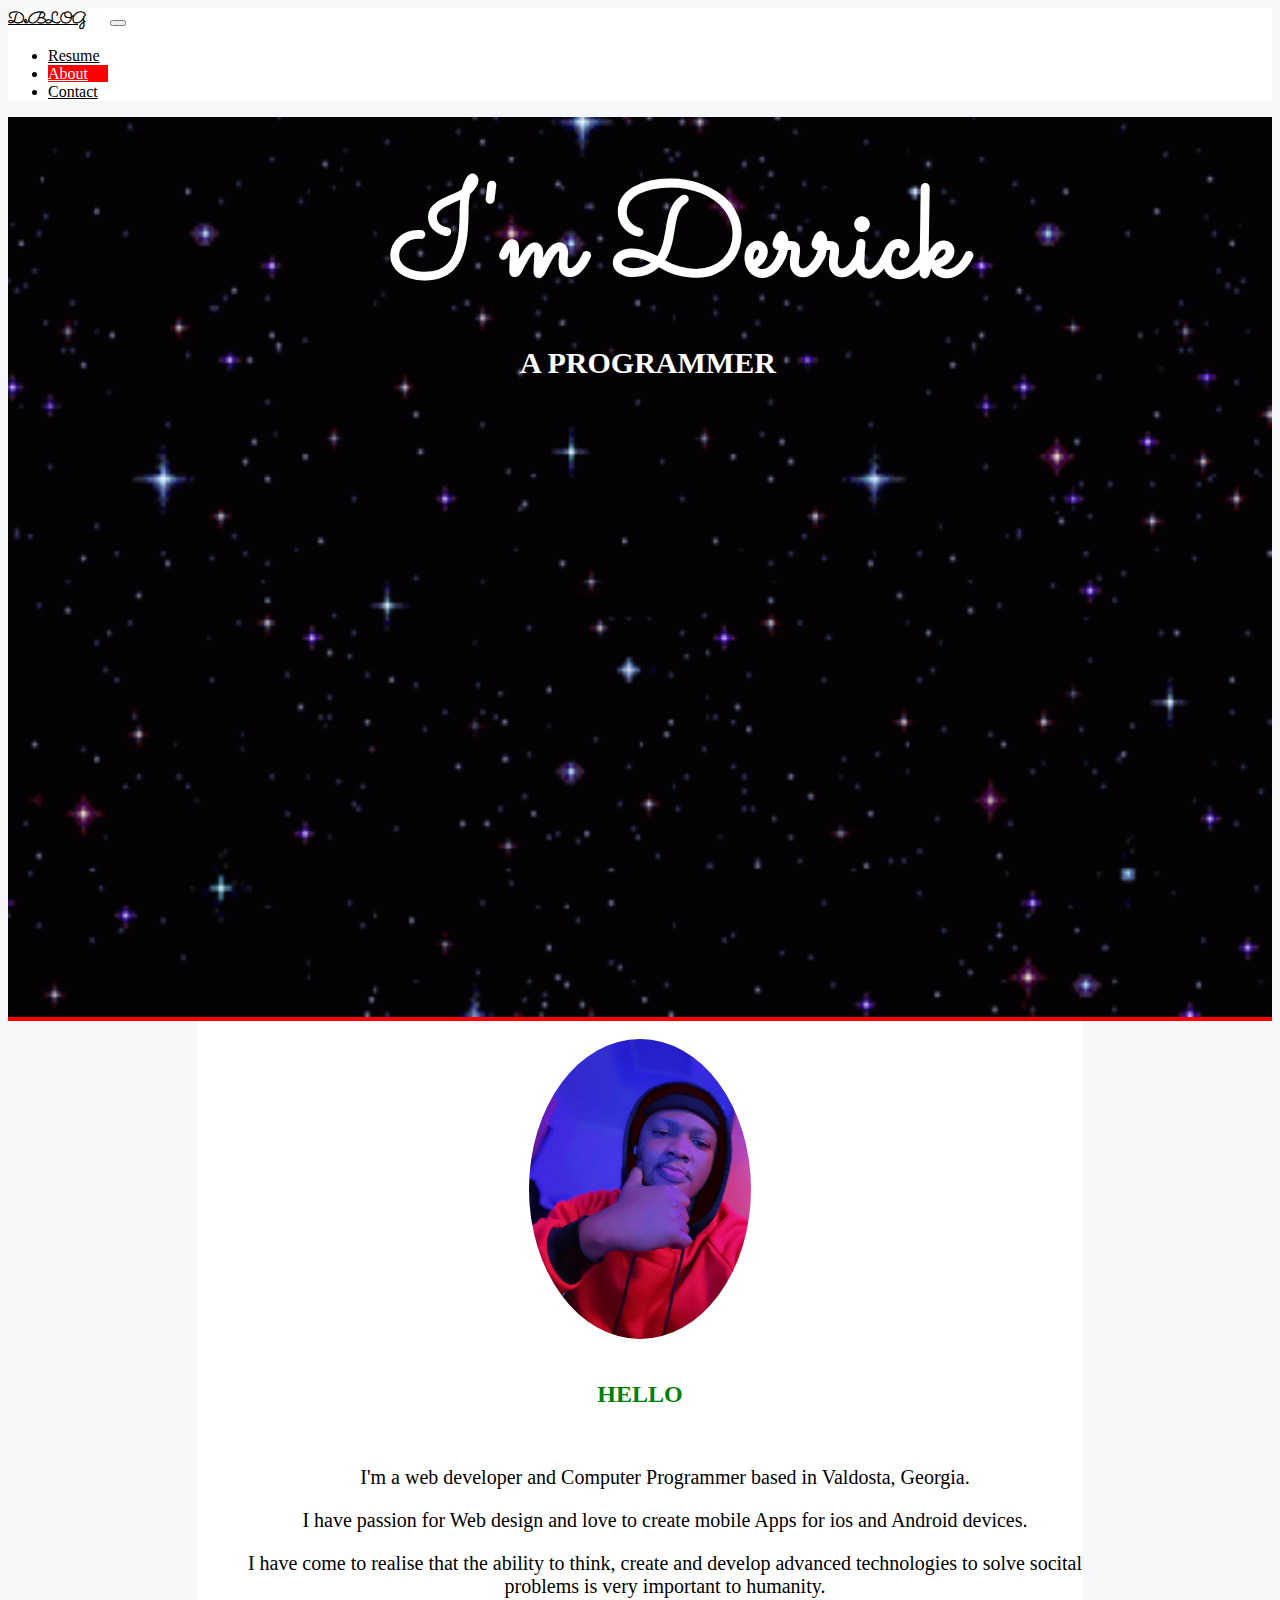
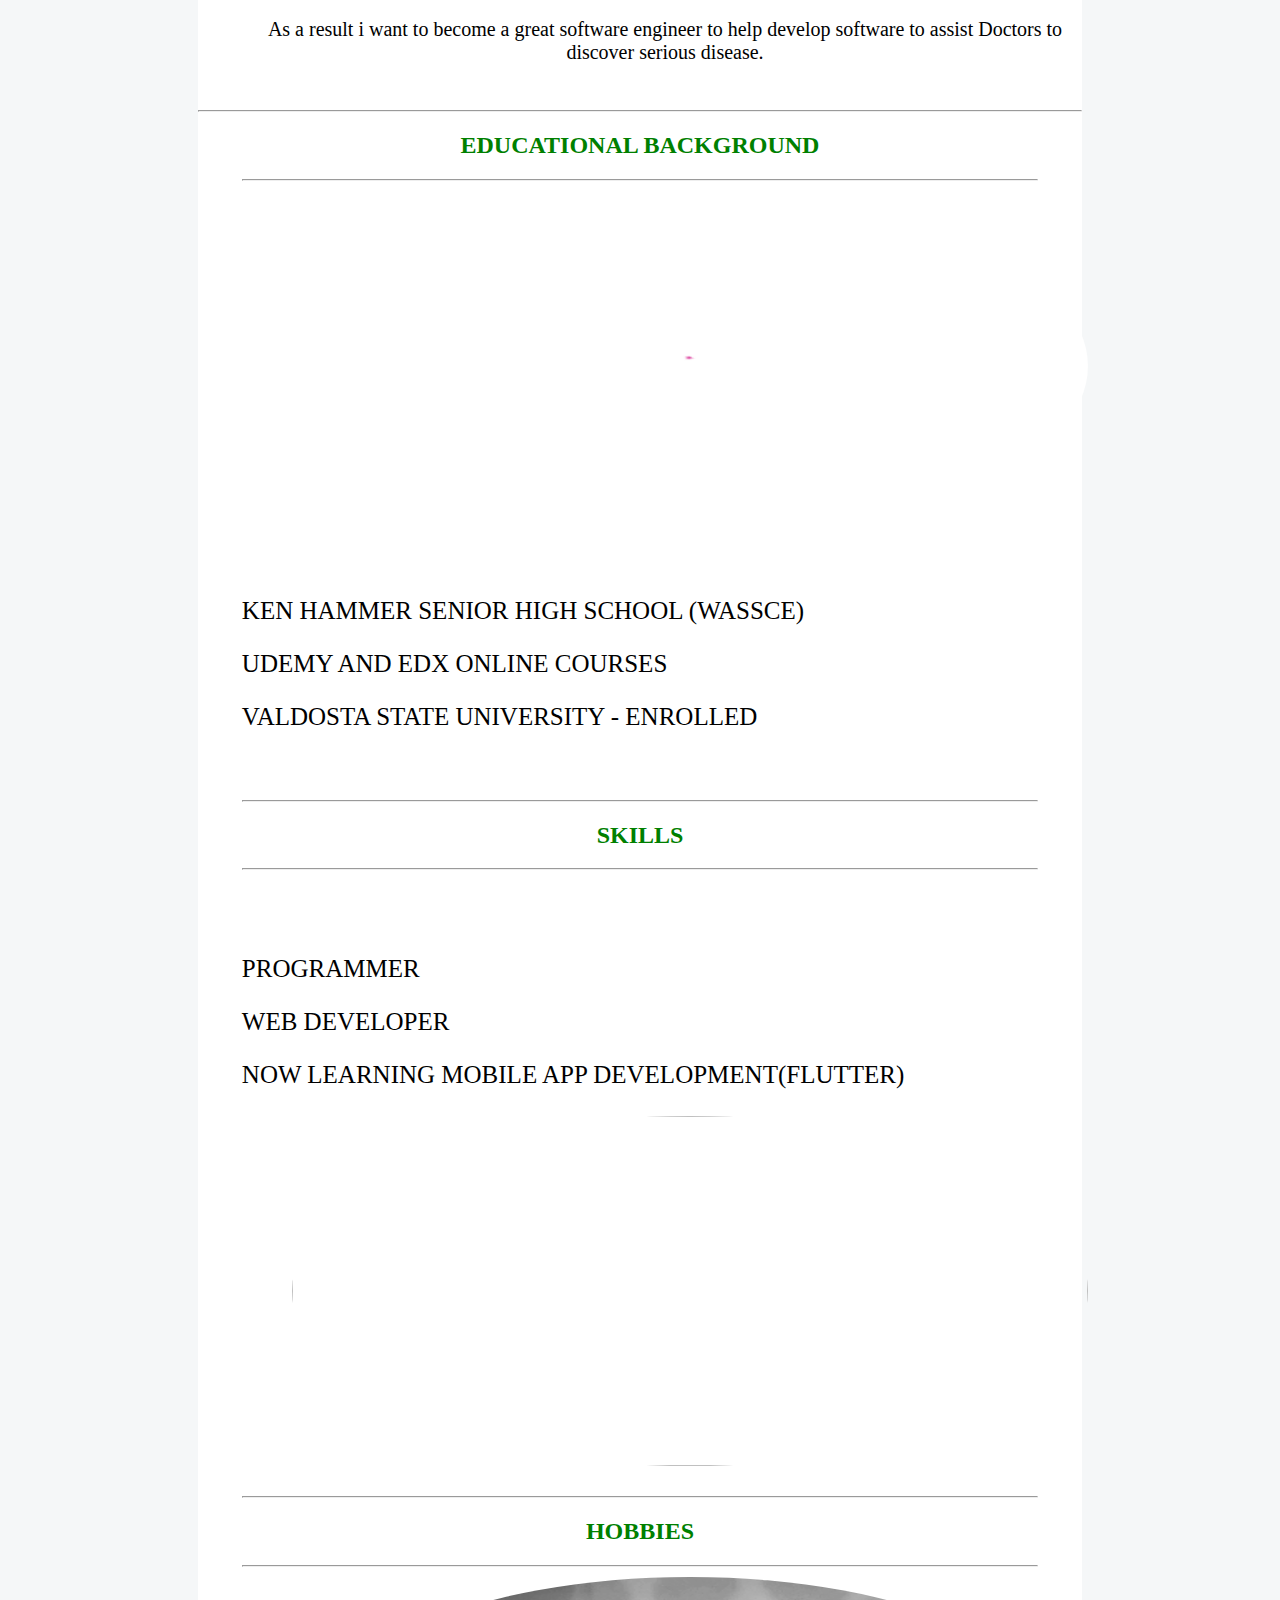
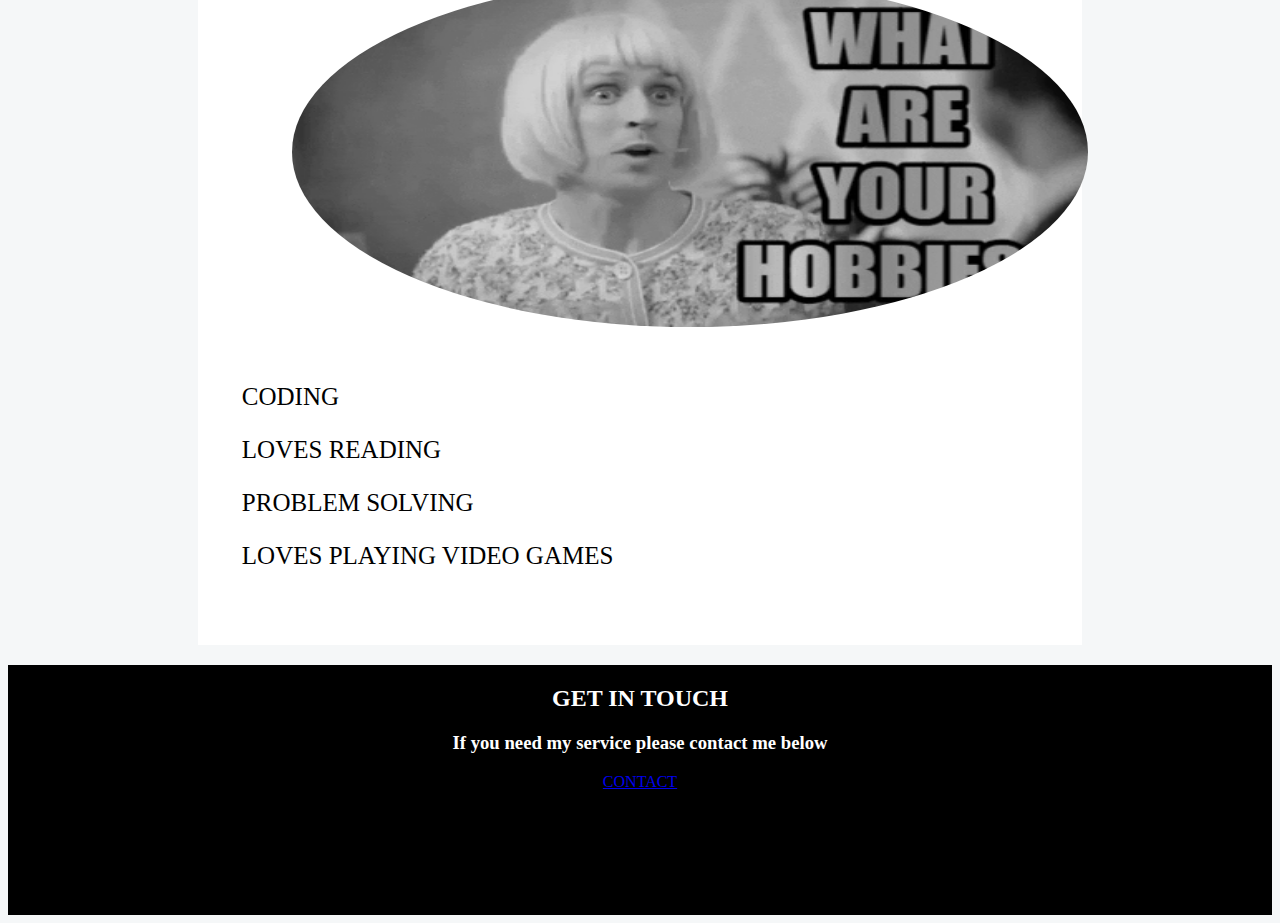
==== commit a8a0e383: "Add files via upload" ====
--- a/index.html
+++ b/index.html
@@ -24,7 +24,7 @@
       <div class="collapse navbar-collapse" id="navbarTogglerDemo01">
         <ul class="navbar-nav ml-auto mt-2 mt-lg-0">
           <li class="nav-item active">
-            <a class="nav-link" href="#">Home</a>
+            <a class="nav-link" href="resume.html">Resume</a>
           </li>
           <li class="nav-item">
             <a id="about"class="nav-link" href="about.html" style="background-color: red;">About</a>
@@ -76,6 +76,7 @@
             <br>
           </div>
         </div>
+
         <br>
         <hr>
         <h2 style="text-align:center;color: green">SKILLS</h2>
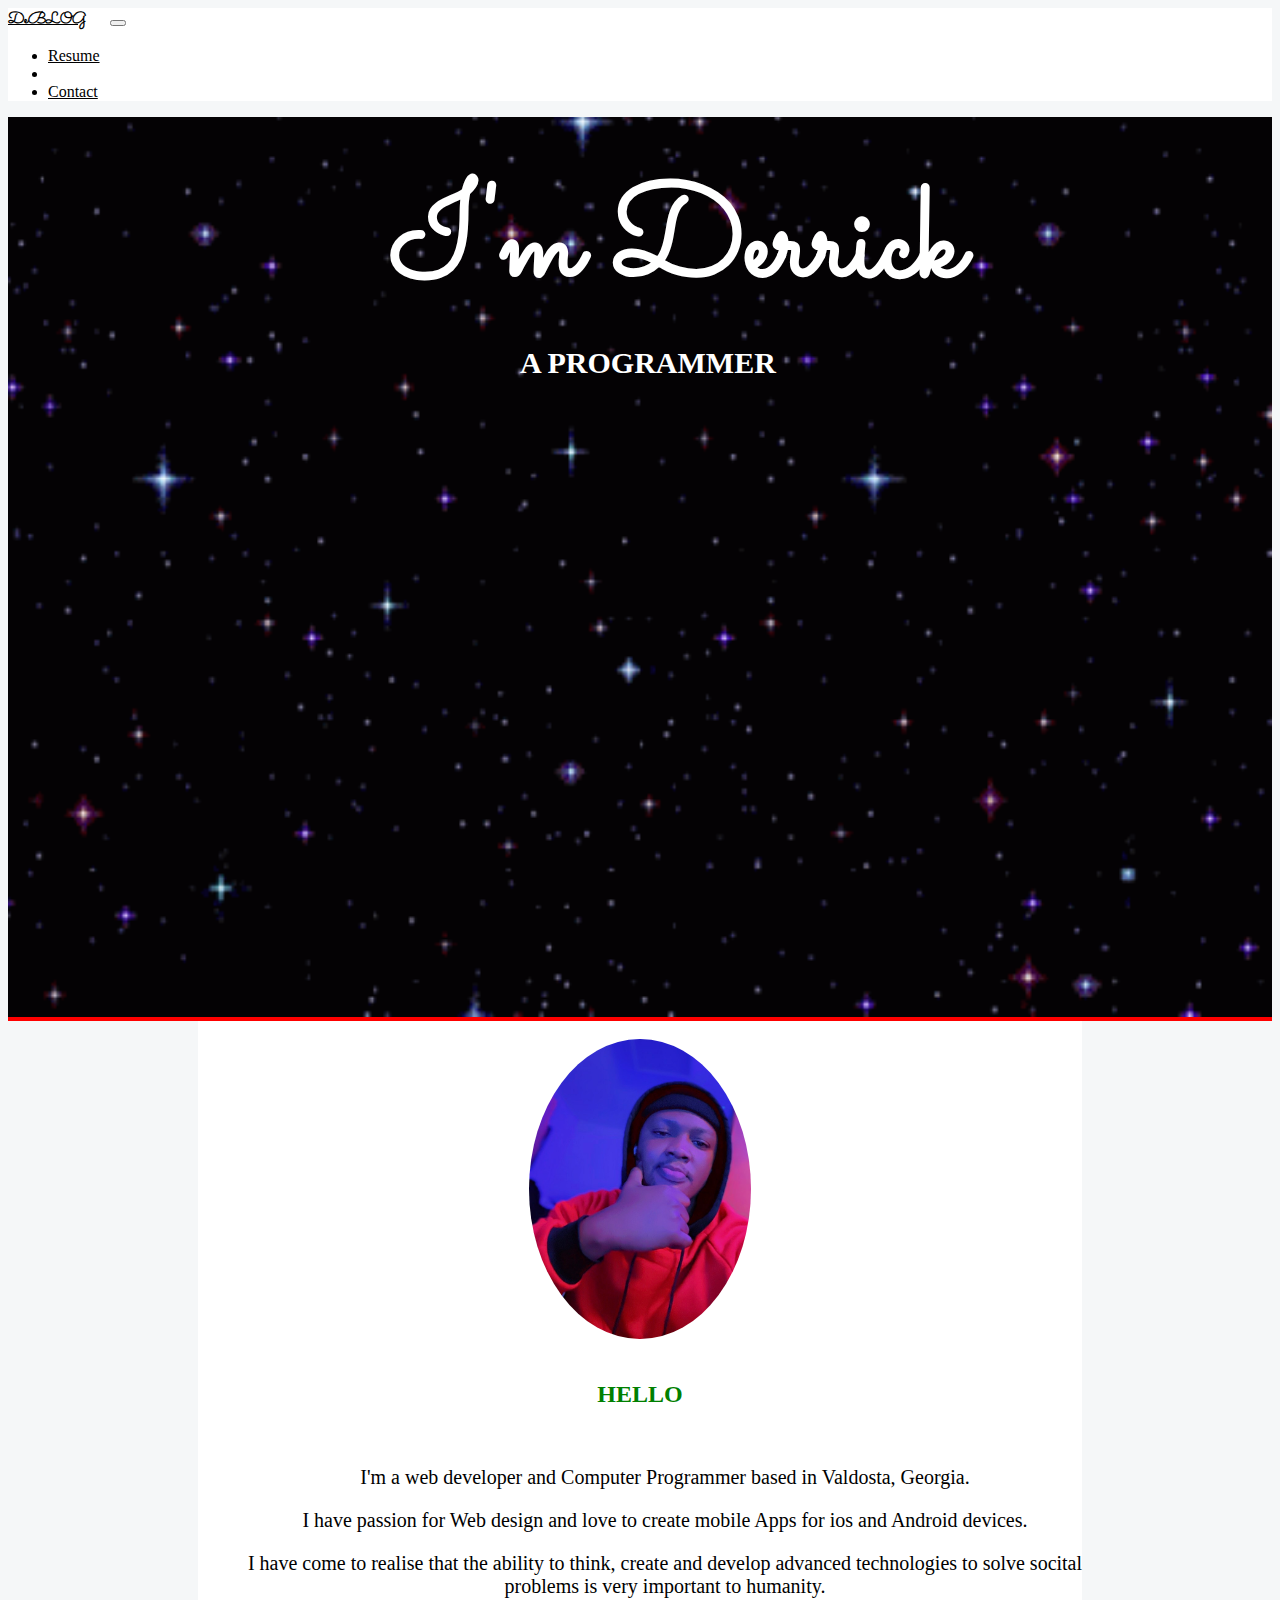
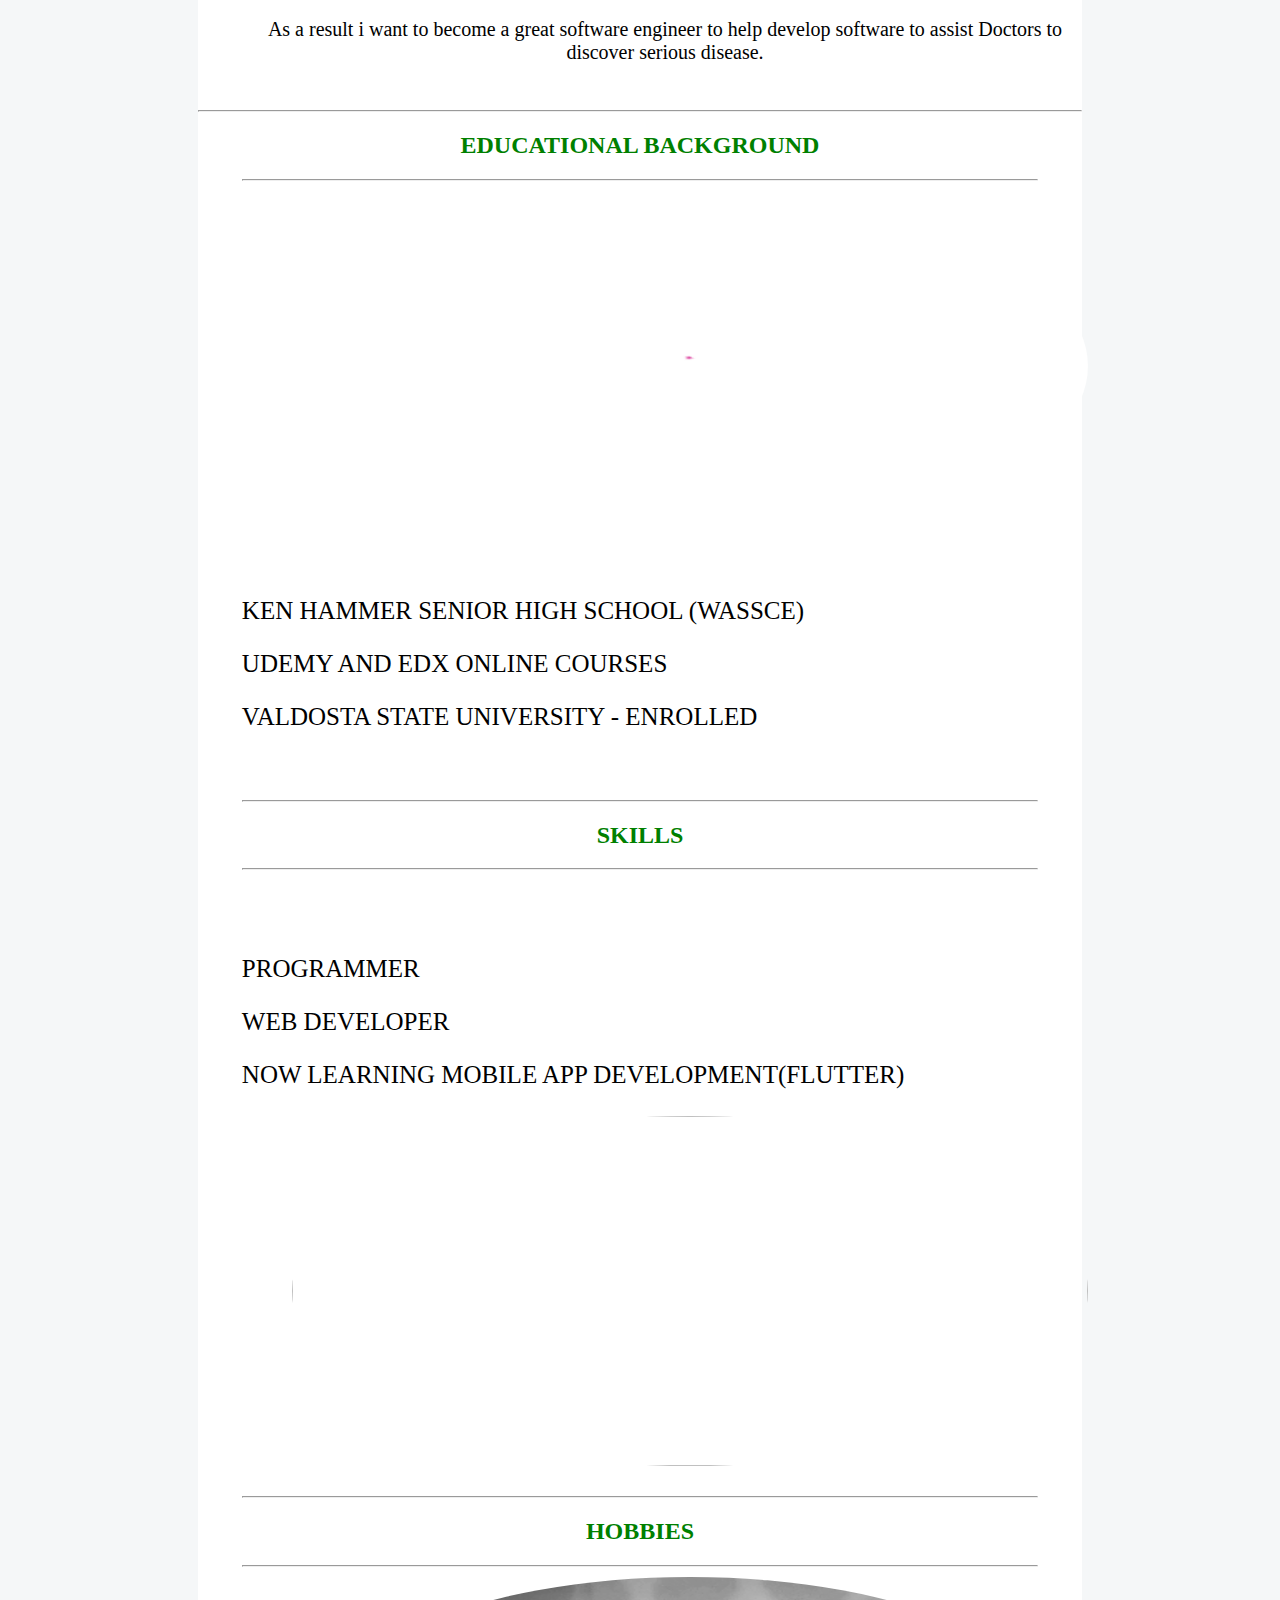
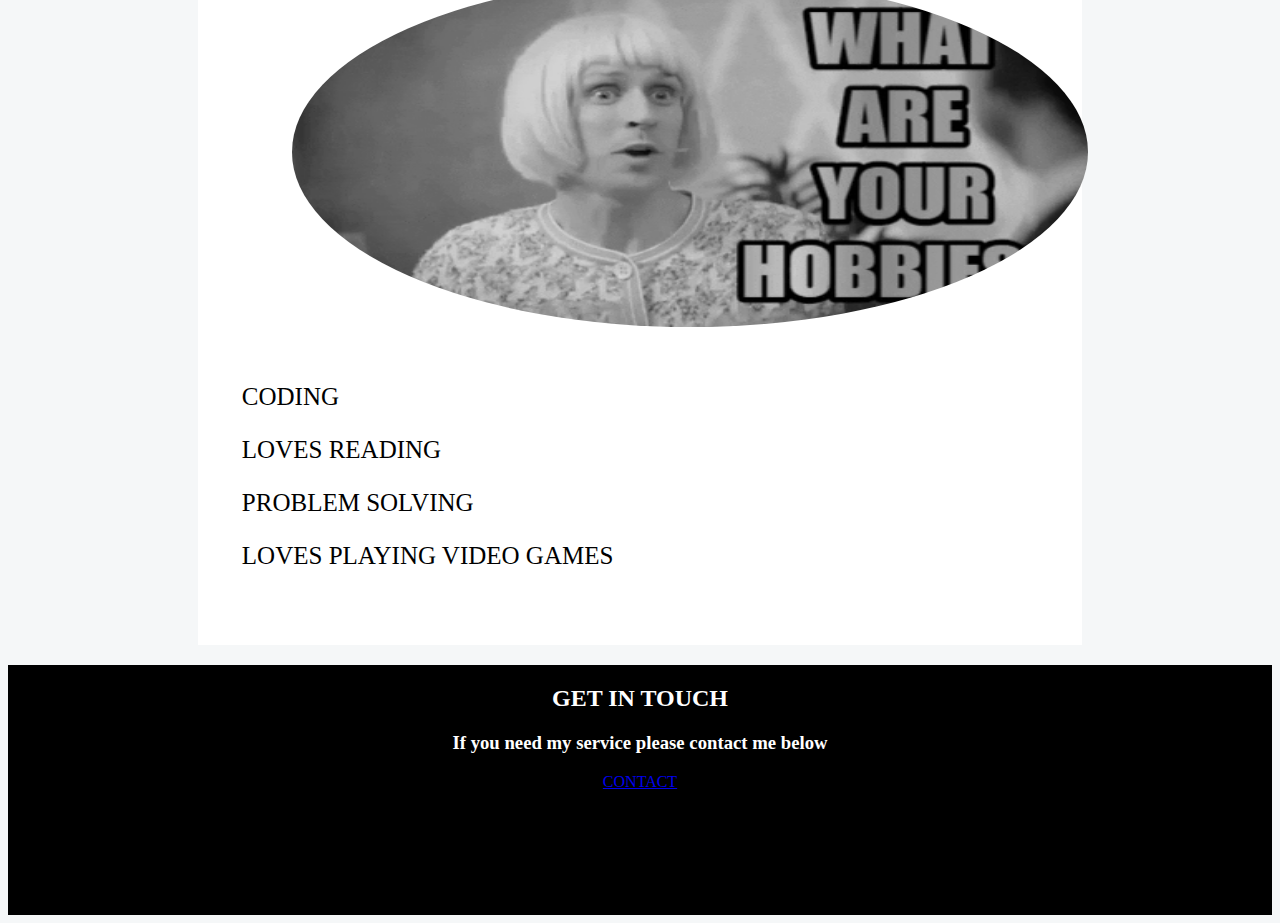
==== commit c7d1dd9d: "Update index.html" ====
--- a/index.html
+++ b/index.html
@@ -27,7 +27,7 @@
             <a class="nav-link" href="resume.html">Resume</a>
           </li>
           <li class="nav-item">
-            <a id="about"class="nav-link" href="about.html" style="background-color: red;">About</a>
+            <a id="about"class="nav-link" href="about.html">About</a>
           </li>
           <li class="nav-item">
             <a class="nav-link" href="mailto:oseiderrick200@gmail.com">Contact</a>
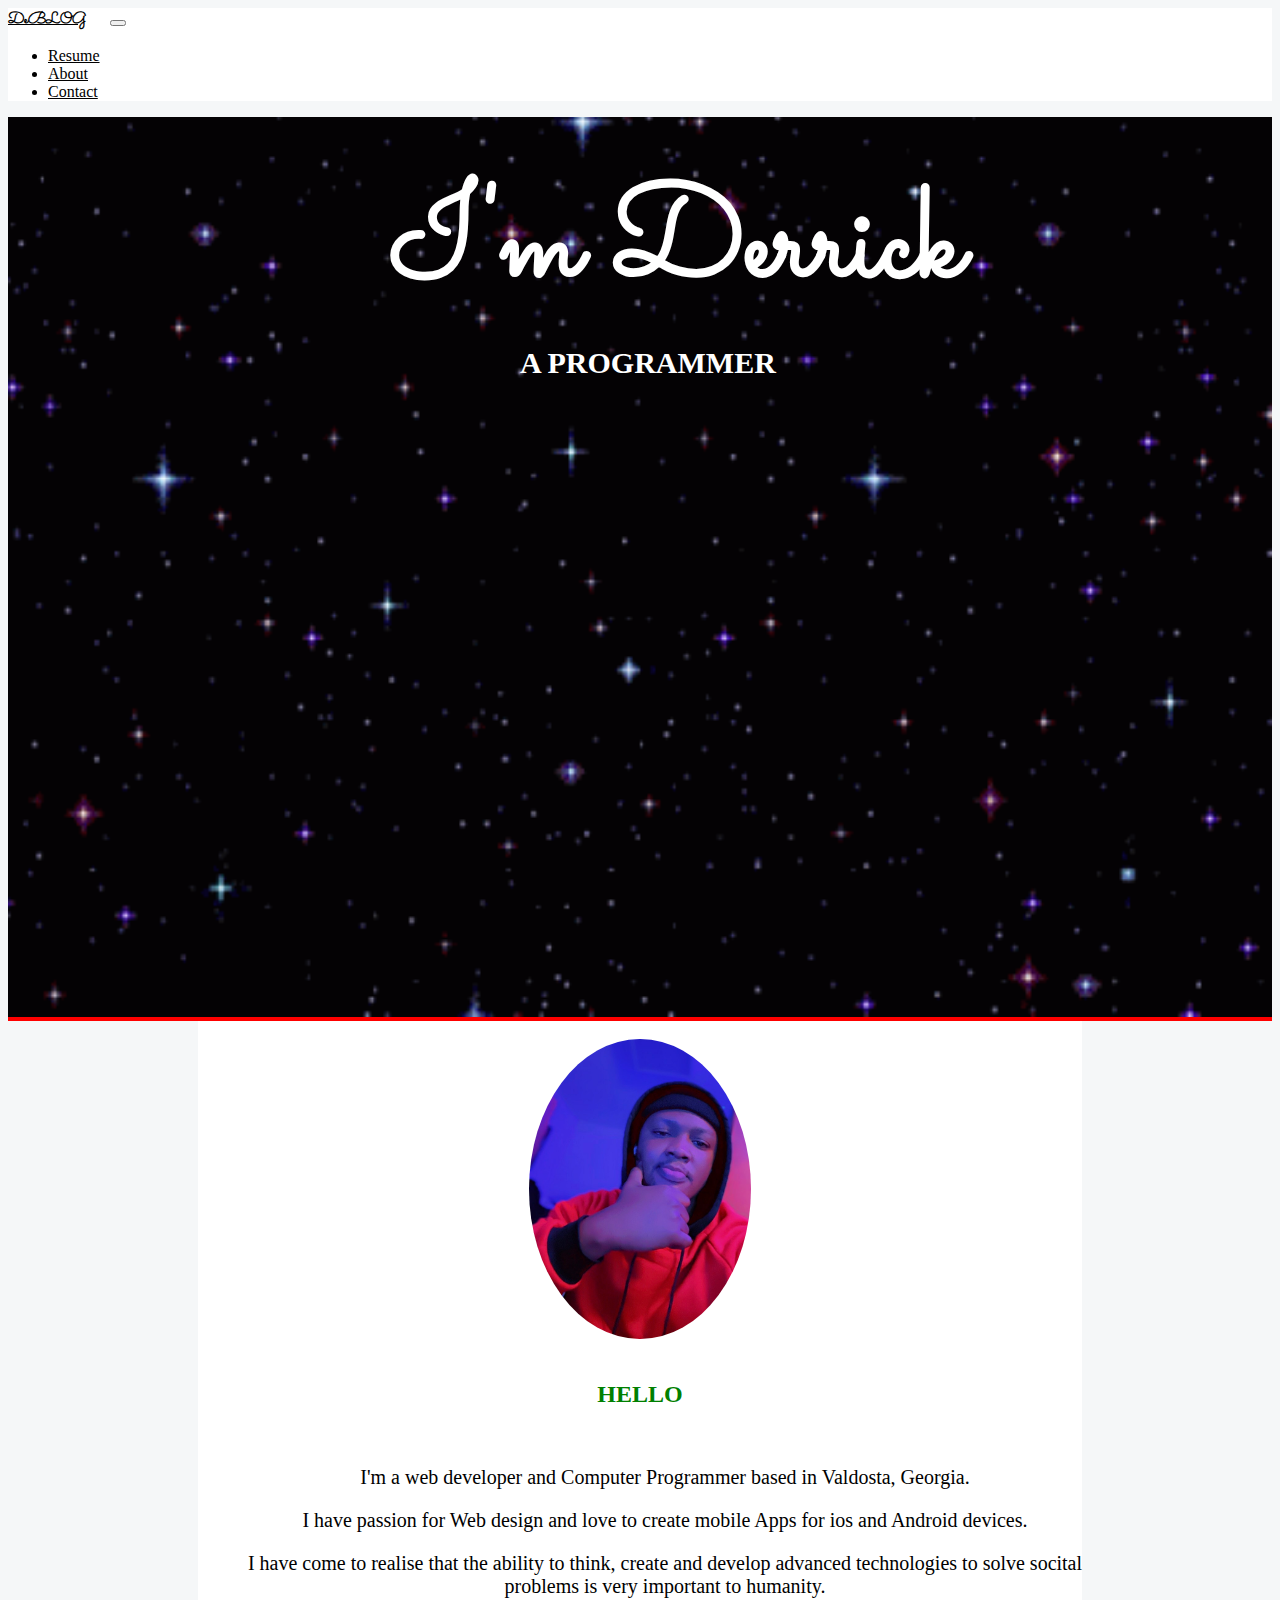
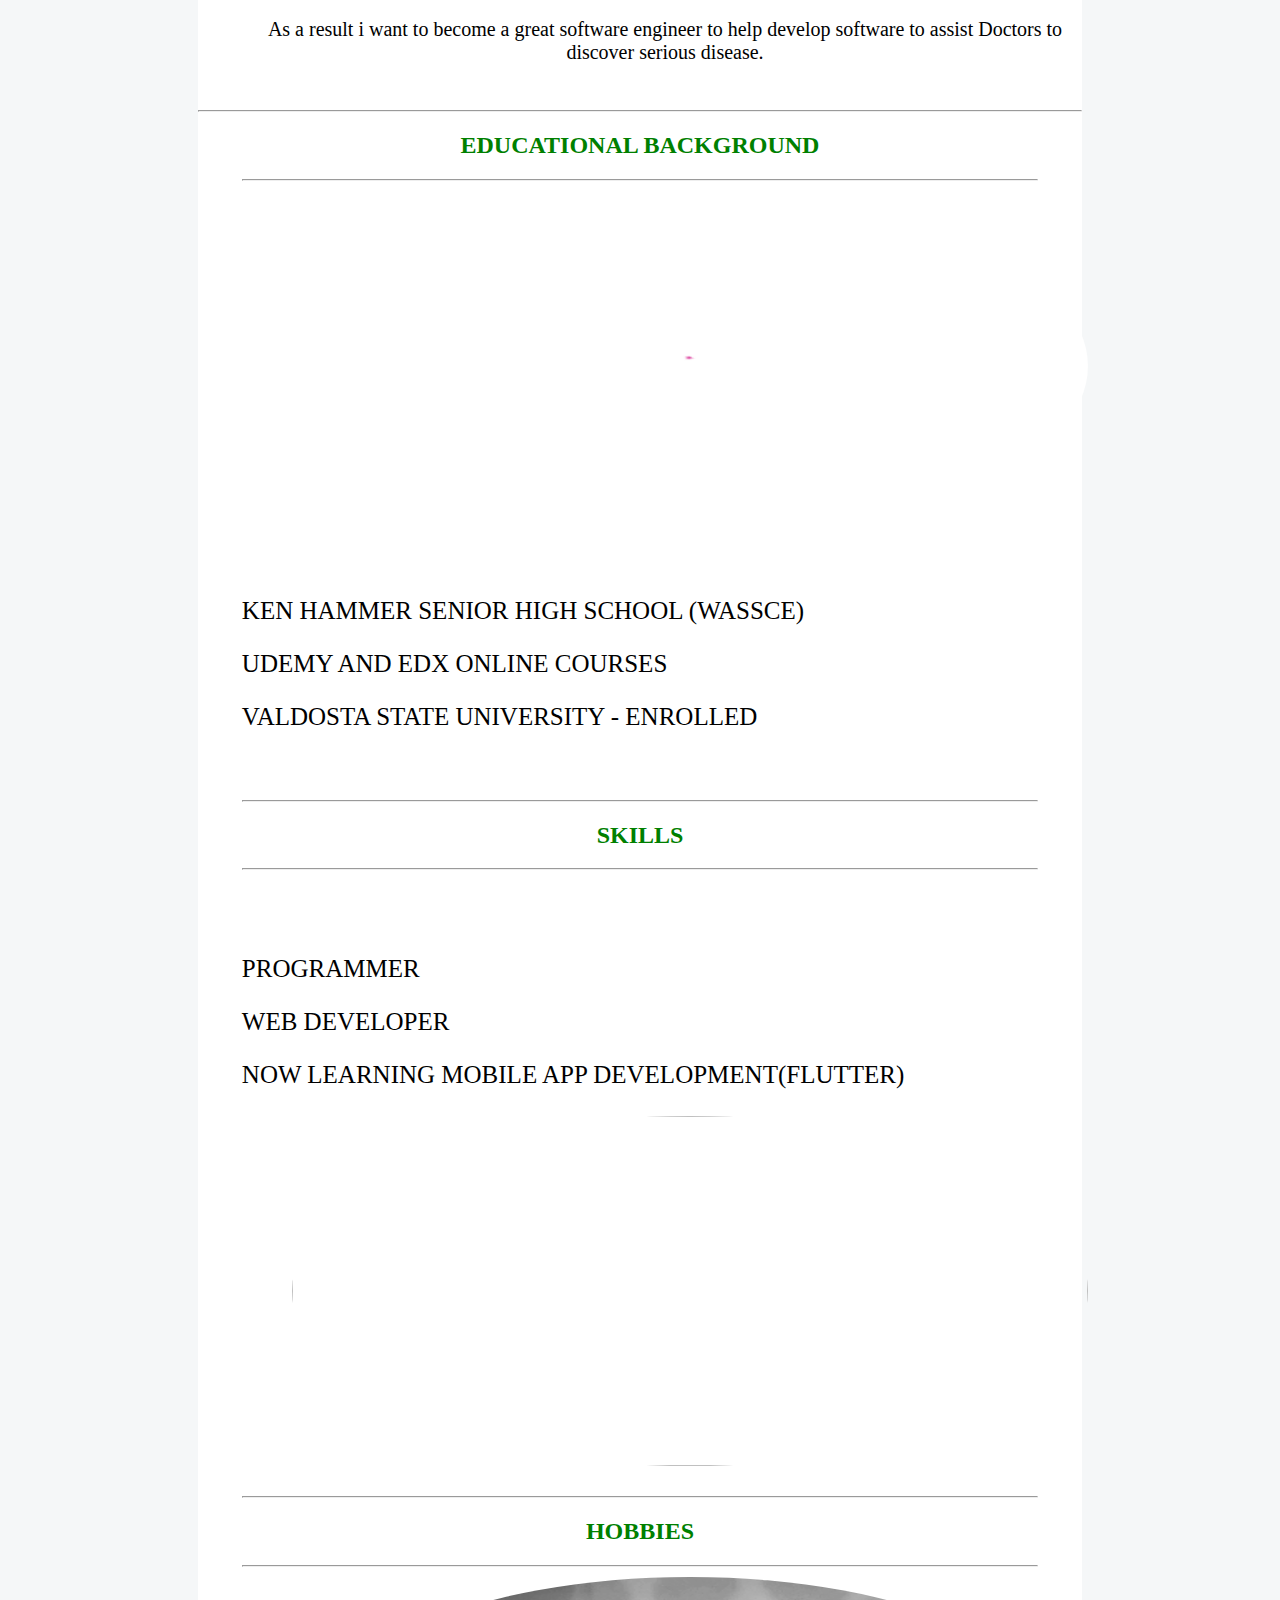
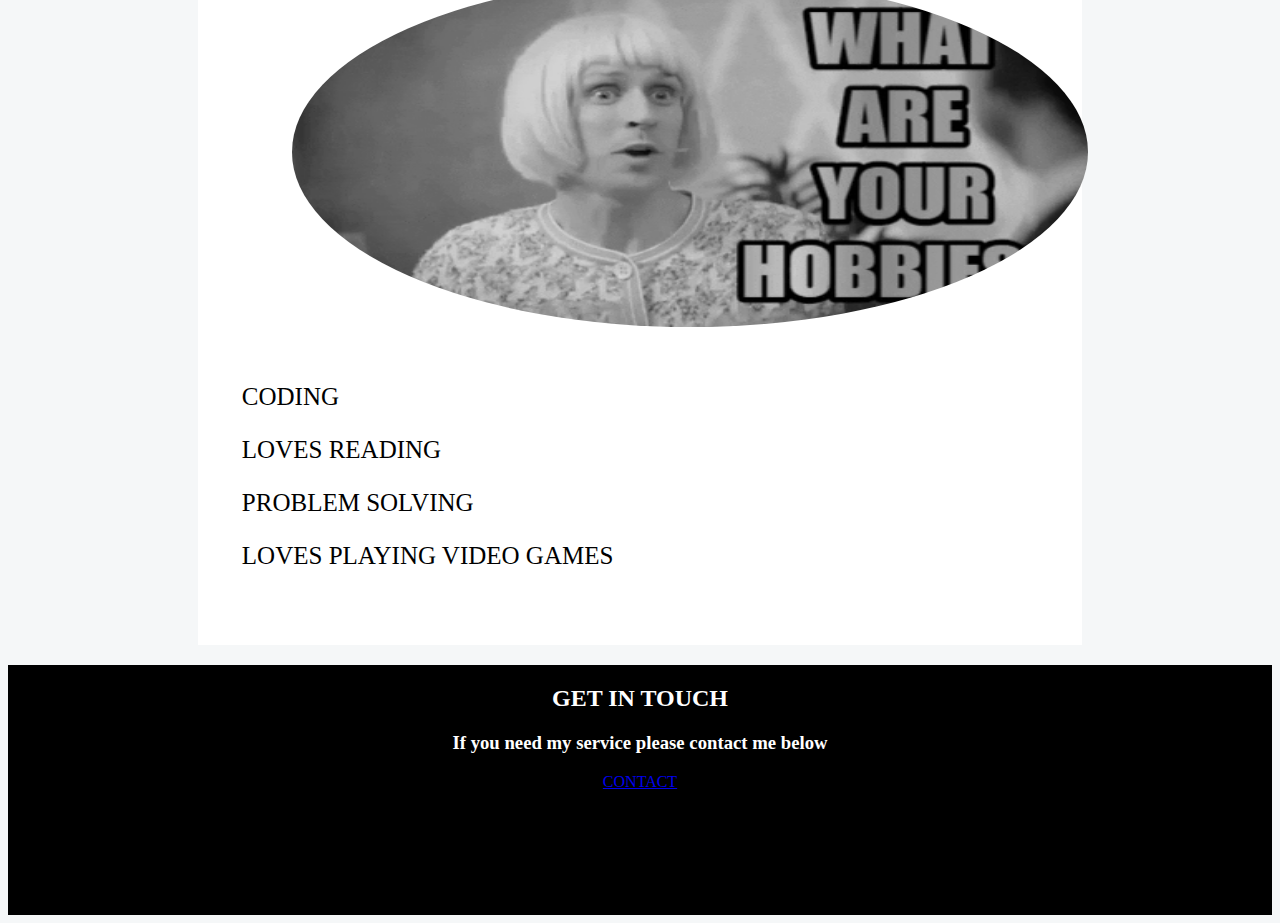
==== commit 21536dad: "Update index.html" ====
--- a/index.html
+++ b/index.html
@@ -27,7 +27,7 @@
             <a class="nav-link" href="resume.html">Resume</a>
           </li>
           <li class="nav-item">
-            <a id="about"class="nav-link" href="about.html">About</a>
+            <a id="about"class="nav-link" href="about.html" color: black;>About</a>
           </li>
           <li class="nav-item">
             <a class="nav-link" href="mailto:oseiderrick200@gmail.com">Contact</a>
--- a/css/styles.css
+++ b/css/styles.css
@@ -14,7 +14,7 @@
   font-family: 'Sacramento', cursive;
 }
 #about{
-  color: white;
+  color: black;
 }
 #logo{
   color: black;
